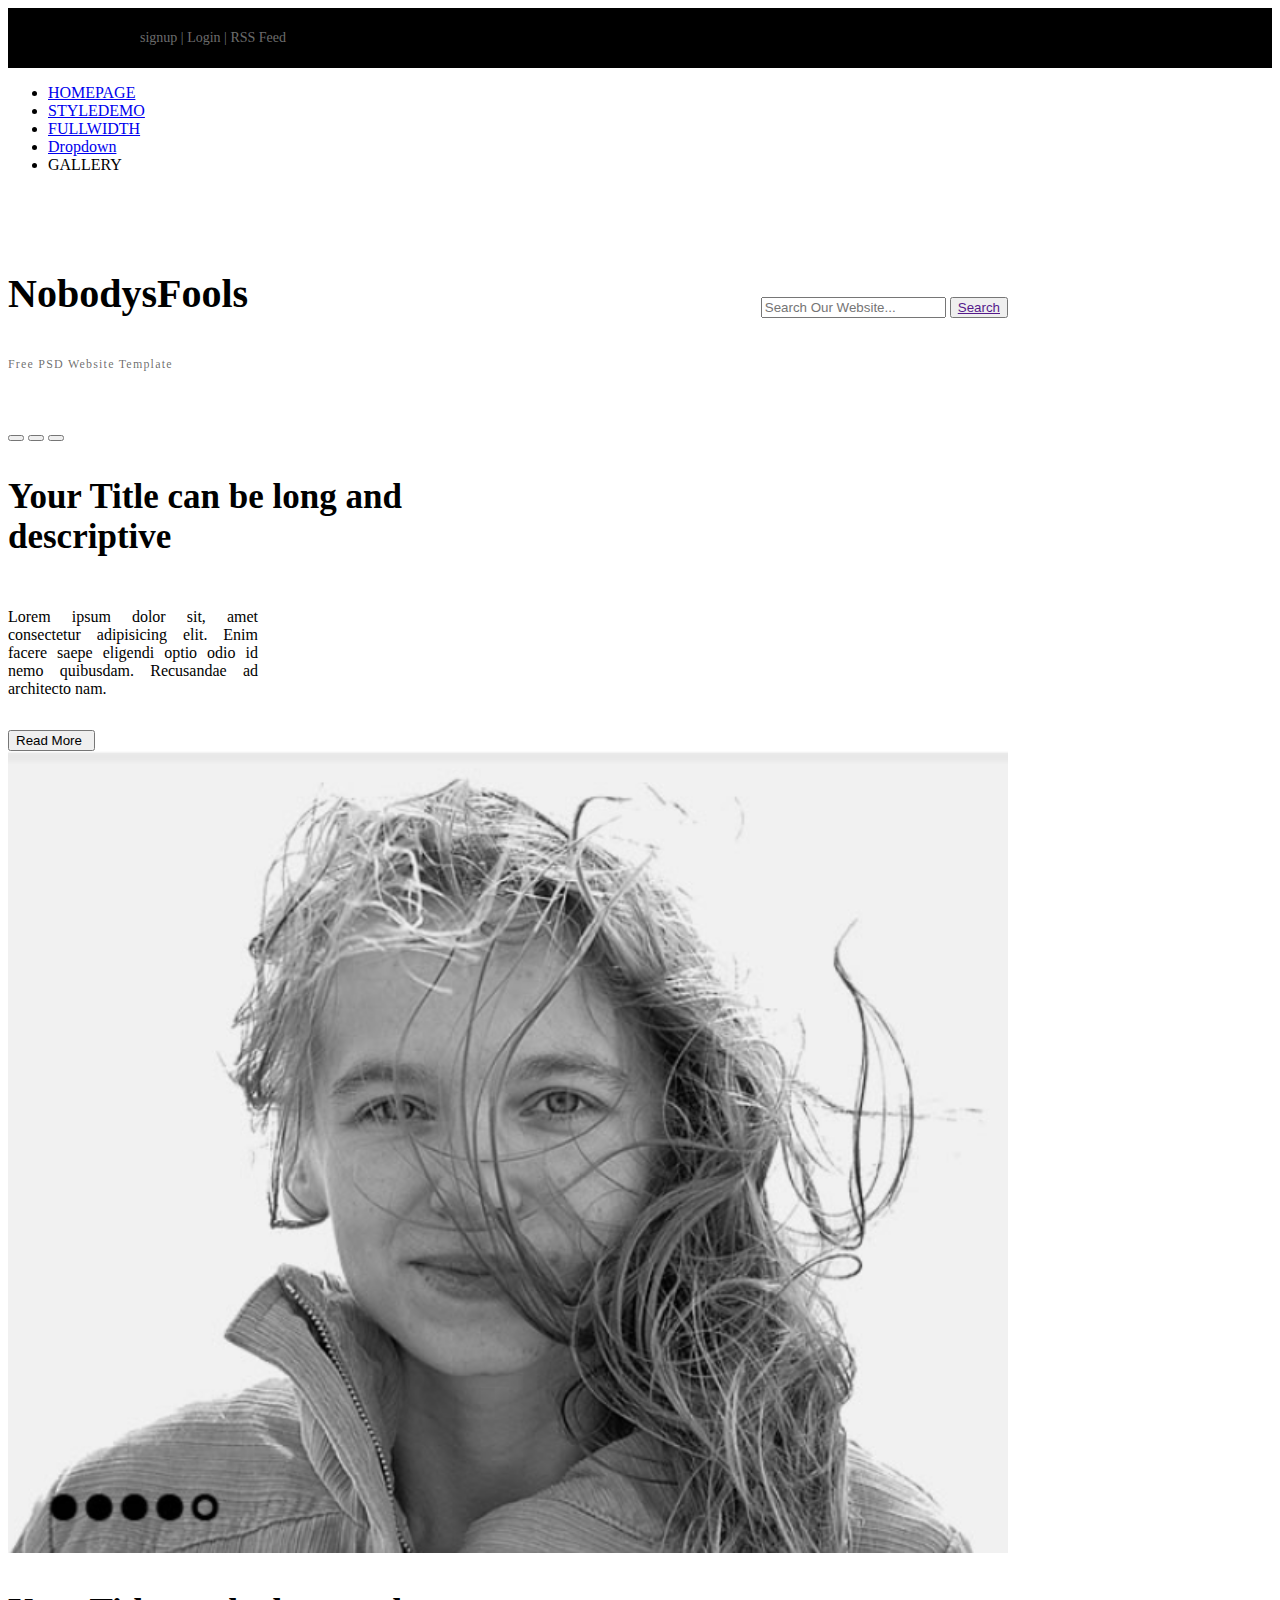
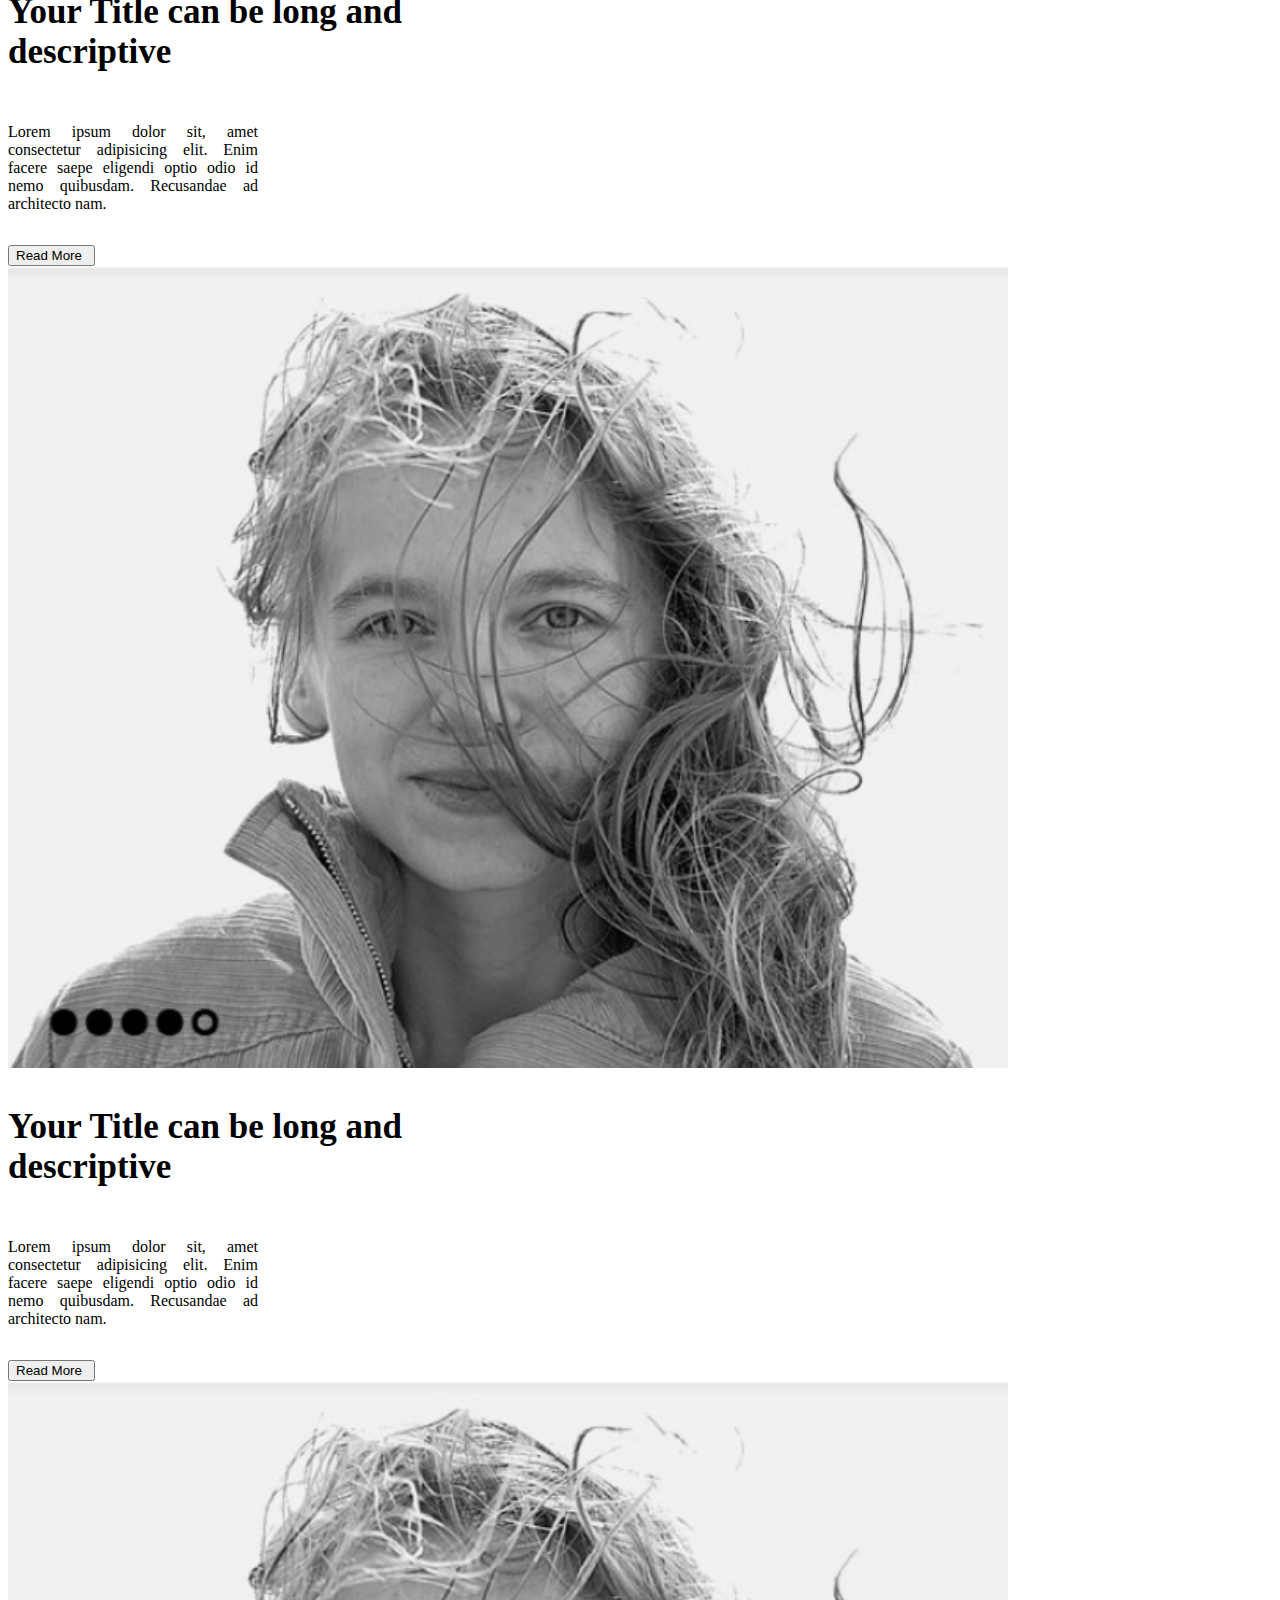
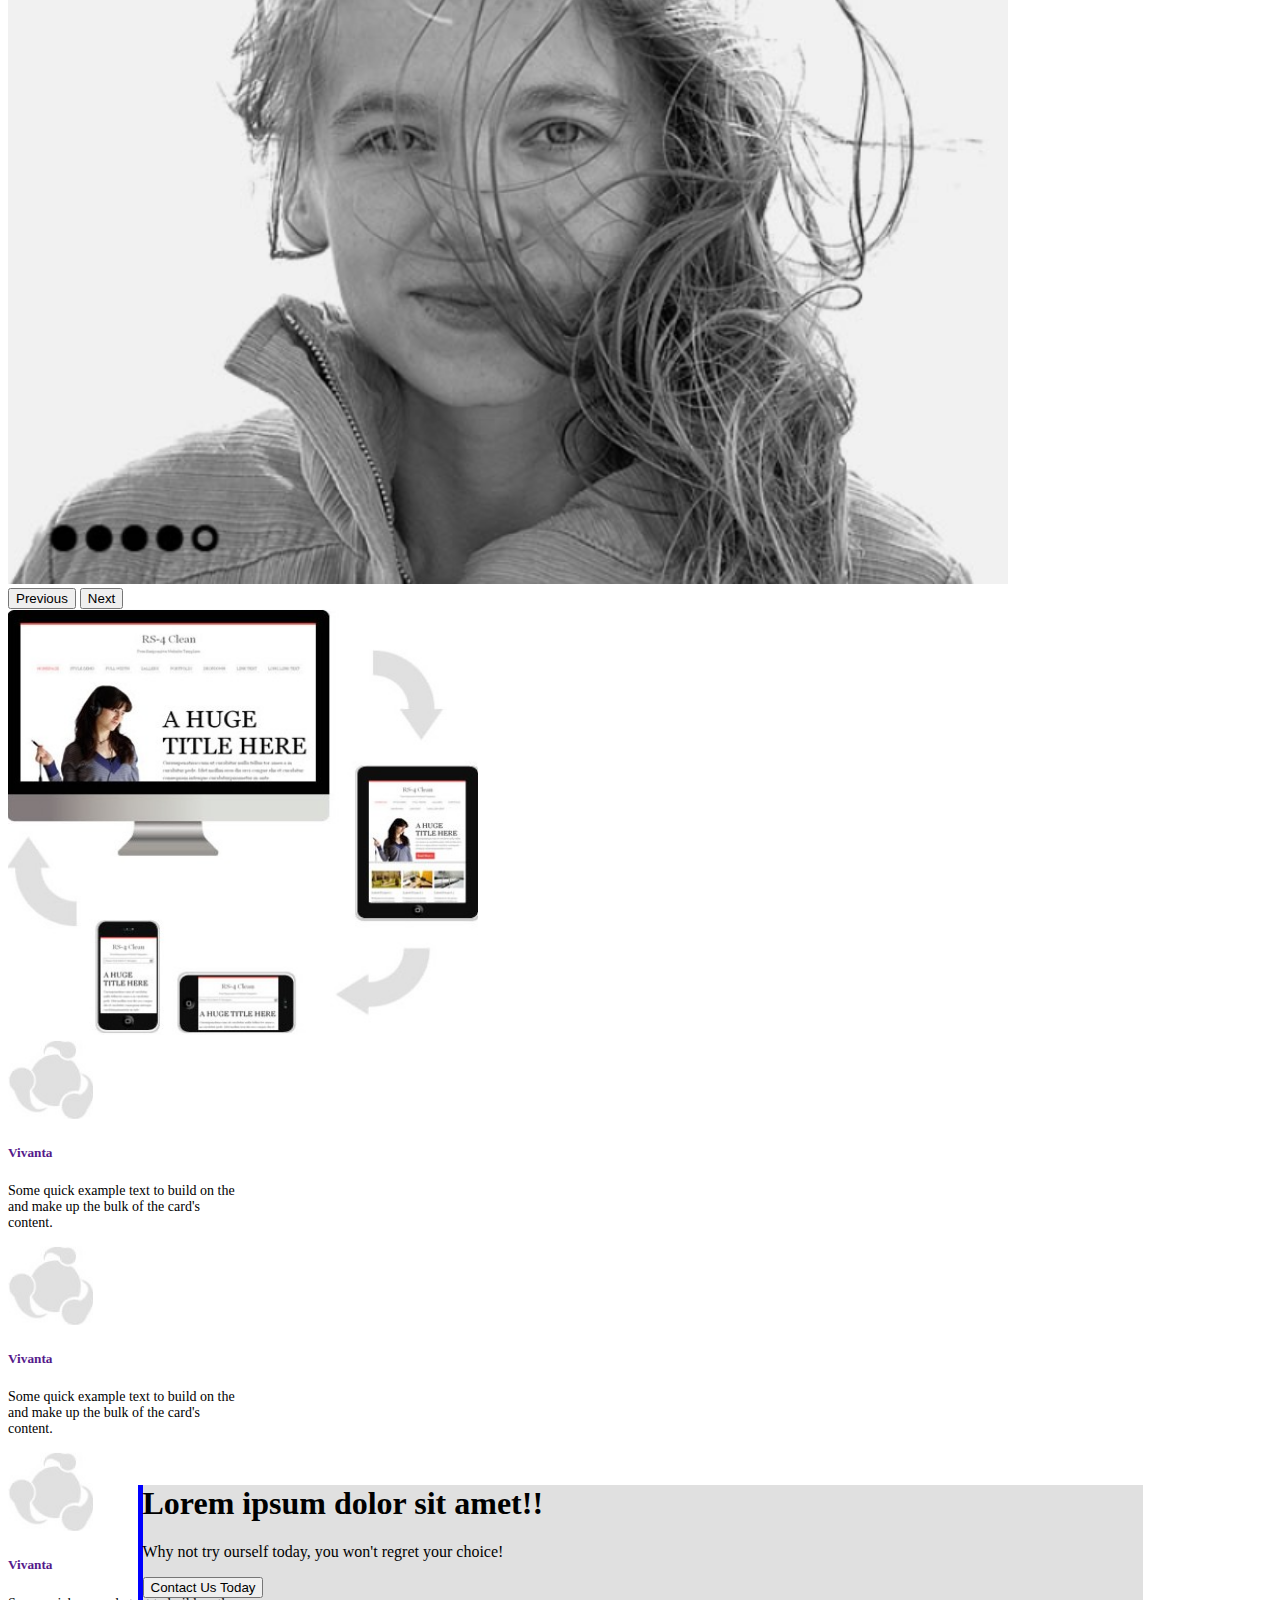
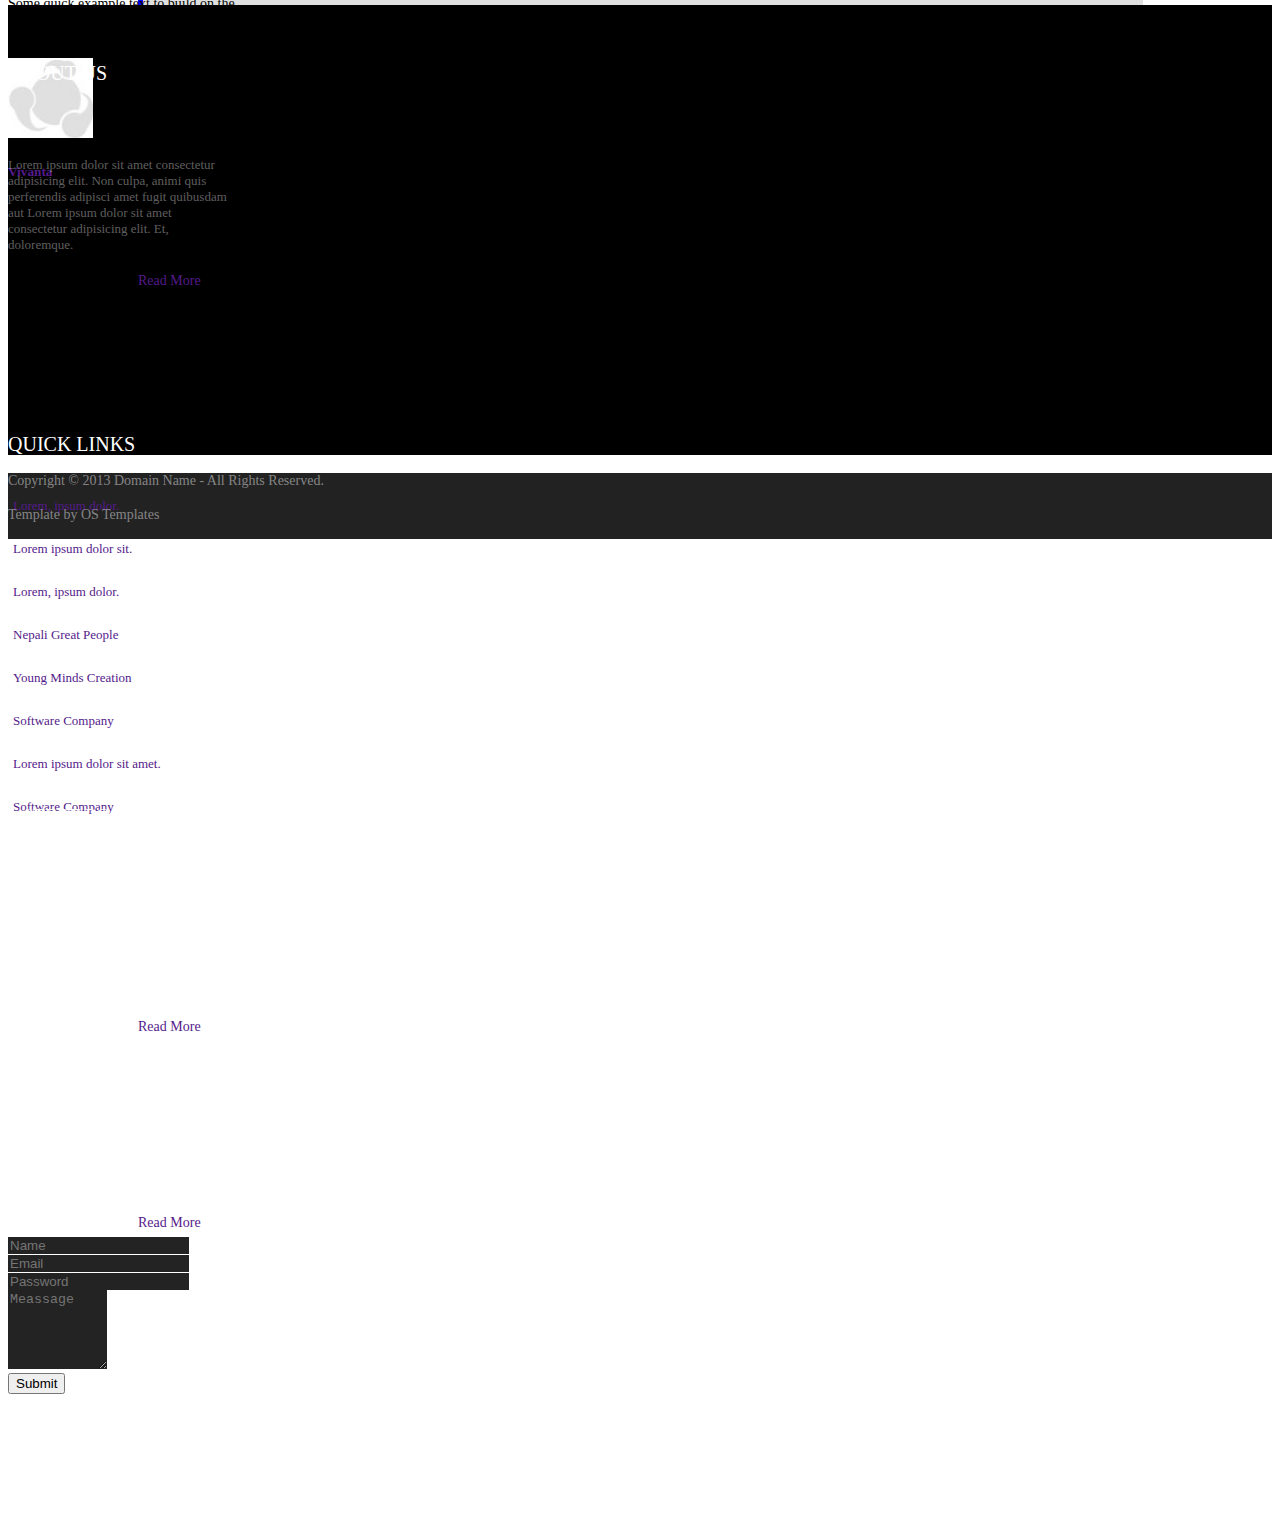
==== indexv2.html @ 70369dd8 "V2" ====
<!DOCTYPE html>
<html>
  <head>
    <meta charset="utf-8">
    <meta http-equiv="X-UA-Compatible" content="IE=edge">
    <title>my blog</title>
    <meta name="viewport" content="width=device-width, initial-scale=1">
    <!-- Font awesome icon -->
    <link rel="stylesheet" href="https://cdnjs.cloudflare.com/ajax/libs/font-awesome/5.15.1/css/all.min.css" integrity="sha512-+4zCK9k+qNFUR5X+cKL9EIR+ZOhtIloNl9GIKS57V1MyNsYpYcUrUeQc9vNfzsWfV28IaLL3i96P9sdNyeRssA==" crossorigin="anonymous" />

    <link href="https://cdn.jsdelivr.net/npm/bootstrap@5.1.3/dist/css/bootstrap.min.css" rel="stylesheet" integrity="sha384-1BmE4kWBq78iYhFldvKuhfTAU6auU8tT94WrHftjDbrCEXSU1oBoqyl2QvZ6jIW3" crossorigin="anonymous">
    <!-- bootstrap cdn -->
    <link rel="stylesheet" href="style.css">
  </head>
  <body>
      <header>

        <div class="flex-container m-n1" style="display: flex;
        justify-content: space-between">
        <div class="mx-auto" style="width: 1000px;" >
          <div class="left">
          <a>signup</a>
            <span class="line">|</span>
          <a>Login</a>
            <span class="line">|</span>
          <a>RSS Feed</a>
          </div>
          <div class="topnav-right">
            <a href = "#"><i class = "fab fa-facebook-f"></i></a>
            <a href = "#"><i class = "fab fa-twitter"></i></a>
            <a href = "#"><i class = "fab fa-pinterest"></i></a>
            <a href = "#"><i class = "fab fa-google"></i></a>
        </div>
        </div>
        </div>
        <div class="mx-auto" style="width:1000px; background: #0000;">
          <div class="col-md-12">
            <nav class="navbar navbar-expand-lg navbar-light bg-light">
              <div class="container-fluid">
                <div class="collapse navbar-collapse" id="navbarSupportedContent">
                  <ul class="navbar-nav me-auto mb-2 mb-lg-0">
                    <li  class="nav-item"><a class="navbar-brand" href="#">HOMEPAGE</a></li>
                    <li class="nav-item"><a class="nav-link active" aria-current="page" href="#">STYLEDEMO</a></li>
                    <li class="nav-item"><a class="nav-link" href="#">FULLWIDTH</a></li>
                    <li class="nav-item dropdown"><a class="nav-link dropdown-toggle" href="#" id="navbarDropdown" role="button" data-bs-toggle="dropdown" aria-expanded="false">Dropdown</a>
                    <li class="nav-item"><a class="nav-link disabled">GALLERY</a></li>
                  </ul>
                  <div class="underline">
                  </div>
                </div>
              </div>
            </nav>
            <div class="logo">
              <div>
                <h3 class="logo-title"><b>NobodysFools</b></h3>
                <p class="sub-title">Free PSD Website Template</p>
              </div>
              <div class="search">
                <input type="text" placeholder="Search Our Website...">
                <button class="btn btn-primary btn-sm"> <a href="">Search</a> </button>
              </div>
            </div>
            <div id="carouselExampleCaptions" class="carousel slide" data-bs-ride="carousel">
              <div class="carousel-indicators">
                <button type="button" data-bs-target="#carouselExampleCaptions" data-bs-slide-to="0" class="active" aria-current="true" aria-label="Slide 1"></button>
                <button type="button" data-bs-target="#carouselExampleCaptions" data-bs-slide-to="1" aria-label="Slide 2"></button>
                <button type="button" data-bs-target="#carouselExampleCaptions" data-bs-slide-to="2" aria-label="Slide 3"></button>
              </div>
              <div class="carousel-inner">
                <div class="carousel-item active">
                  <div class="d-flex align-items-center justify-content-between">
                    <div class="body-title">
                      <h3>Your Title can be long and descriptive</h3>
                      <p>Lorem ipsum dolor sit, amet consectetur adipisicing elit. Enim facere saepe eligendi optio odio id nemo
                        quibusdam. Recusandae ad architecto nam.</p>
                      <button class="btn btn-primary btn-sm">Read More<i class="fas fa-angle-double-right"></i></button>
                    </div>
                    <div>
                      <img src="images/bodyimg.png" class="d-block w-100" alt="...">
                    </div>
                  </div>
              </div>
              <div class="carousel-item ">
                <div class="d-flex align-items-center justify-content-between">
                  <div class="body-title">
                    <h3>Your Title can be long and descriptive</h3>
                    <p>Lorem ipsum dolor sit, amet consectetur adipisicing elit. Enim facere saepe eligendi optio odio id nemo
                      quibusdam. Recusandae ad architecto nam.</p>
                    <button class="btn btn-primary btn-sm">Read More<i class="fas fa-angle-double-right"></i></button>
                  </div>
                  <div>
                    <img src="images/bodyimg.png" class="d-block w-100" alt="...">
                  </div>
                </div>
            </div>
            <div class="carousel-item ">
              <div class="d-flex align-items-center justify-content-between">
                <div class="body-title">
                  <h3>Your Title can be long and descriptive</h3>
                  <p>Lorem ipsum dolor sit, amet consectetur adipisicing elit. Enim facere saepe eligendi optio odio id nemo
                    quibusdam. Recusandae ad architecto nam.</p>
                  <button class="btn btn-primary btn-sm">Read More<i class="fas fa-angle-double-right"></i></button>
                </div>
                <div>
                  <img src="images/bodyimg.png" class="d-block w-100" alt="...">
                </div>
              </div>
          </div>
              <button class="carousel-control-prev" type="button" data-bs-target="#carouselExampleCaptions" data-bs-slide="prev">
                <span class="carousel-control-prev-icon" aria-hidden="true"></span>
                <span class="visually-hidden">Previous</span>
              </button>
              <button class="carousel-control-next" type="button" data-bs-target="#carouselExampleCaptions" data-bs-slide="next">
                <span class="carousel-control-next-icon" aria-hidden="true"></span>
                <span class="visually-hidden">Next</span>
              </button>
            </div>
         </div>
          </div>
      </header>

     <section>
         <div class="mx-auto" style="width:1000px; background: #0000;">
          <div class="flex-body  py-5 d-flex ">
            <div class="body-image ">
             <img src="images/blog-6.png" alt="Snow" style="width: 470px; height: 426px;">
            </div>

            <div class="row pr-3">
              <div class="col-md-6">
                <div class="col-6 ">
                  <div class="card" style="width: 15rem;">
                    <img class="card-img-top rounded d-block mx-auto" src="images/ss1.png"
                         alt="Card image cap">
                    <div class="card-body">
                      <h5 class="card-title text-center"><a href="">Vivanta</a></h5>
                      <p class="card-text text-center text-sm">Some quick example text to build on the and make up the bulk of the
                        card's content.</p>
                    </div>
                  </div>
                  <div class="card" style="width: 15rem;">
                    <img class="card-img-top rounded d-block mx-auto" src="images/ss1.png"
                         alt="Card image cap">
                    <div class="card-body">
                      <h5 class="card-title text-center"><a href="">Vivanta</a></h5>
                      <p class="card-text text-center">Some quick example text to build on the and make up the bulk of the card's content.</p>
                    </div>
                  </div>

                </div>

              </div>
              <div class="col-md-6">
                <div class="col-6 ">
                  <div class="card" style="width: 15rem;">
                    <img class="card-img-top rounded d-block mx-auto" src="images/ss1.png"
                         alt="Card image cap">
                    <div class="card-body">
                      <h5 class="card-title text-center"><a href="">Vivanta</a></h5>
                      <p class="card-text text-center">Some quick example text to build on the and make up the bulk of the
                        card's content.</p>
                    </div>
                  </div>
                  <div class="card" style="width: 15rem;">
                    <img class="card-img-top rounded d-block mx-auto" src="images/ss1.png"
                         alt="Card image cap">
                    <div class="card-body">
                      <h5 class="card-title text-center"><a href="">Vivanta</a></h5>
                      <p class="card-text text-center">Some quick example text to build on the and make up the bulk of the card's content.</p>
                    </div>
                  </div>

                </div>

              </div>
            </div>
          </div>
         </div>
         </section>
         <div class="contact my-3 p-4 d-flex justify-content-between align-items-center" >
              <div class="contact-info col-md-8 p-3">
              <h1>Lorem ipsum dolor sit amet!!</h1>
                <p class="">Why not try ourself today, you won't regret your choice!</p>
            </div>
              <div class="float-right col-md-4 pt-3">
                <button class="btn btn-primary ">Contact Us Today</button>
              </div>
            </div>

            </div>
        </div>
      </section>
      <!-- Footer -->

  <footer>
    <div class="footer-body mx-auto">
      <div class="footer-content w-75 mx-auto">
        <div class="footer-info footer d-flex justify-content-between align-items-center">
          <div class="footer-details">
            <h4>About Us</h4>
            <img src="images/blog-9.PNG" class="img-fluid" alt="">
            <p class="about-para">Lorem ipsum dolor sit amet consectetur adipisicing elit. Non culpa, animi quis
              perferendis adipisci amet fugit quibusdam aut Lorem ipsum dolor sit amet consectetur adipisicing elit.
              Et, doloremque.</p>
            <a href="" class="read-more">Read More <i class="fas fa-angle-double-right"></i></a>
          </div>
          <div class="footer-details">
            <h4 class="">Quick Links</h4>
            <p><a href=""><i class="fas fa-angle-double-right"></i>Lorem, ipsum dolor.</a></p>
            <hr>
            <p><a href=""><i class="fas fa-angle-double-right"></i>Lorem ipsum dolor sit.</a></p>
            <hr>
            <p><a href=""><i class="fas fa-angle-double-right"></i>Lorem, ipsum dolor.</a></p>
            <hr>
            <p><a href=""><i class="fas fa-angle-double-right"></i>Nepali Great People</a></p>
            <hr>
            <p><a href=""><i class="fas fa-angle-double-right"></i>Young Minds Creation</a></p>
            <hr>
            <p><a href=""><i class="fas fa-angle-double-right"></i>Software Company</a></p>
            <hr>
            <p><a href=""><i class="fas fa-angle-double-right"></i>Lorem ipsum dolor sit amet.</a></p>
            <hr>
            <p><a href=""><i class="fas fa-angle-double-right"></i>Software Company</a></p>

          </div>
          <div class="footer-details">
            <h4 class="">Latest Posts</h4>
            <h5 class="post m-0">Post Title</h5>
            <p class="post-para p-0 m-0">Admin, domainname.com <br> Friday, 6th April 2000</p>
            <p class="">Lorem ipsum dolor sit amet consectetur adipisicing elit.</p>
            <a href="" class="read-more"> Read More <i class="fas fa-angle-double-right"></i></a>

            <h5 class="post p-0 m-0">Post Title</h5>
            <p class="post-para p-0 m-0">Admin, domainname.com <br> Friday, 6th April 2000</p>
            <p class="">Lorem ipsum dolor sit amet consectetur adipisicing elit.</p>
            <a href="" class="read-more"> Read More <i class="fas fa-angle-double-right"></i></a>
          </div>
          <div class="footer-details">
            <h4 class="">Contact Us</h4>
            <form action="" class="form">
              <div class="form-group">
                <input type="text" class="form-control form-control-sm mb-3" placeholder="Name">
              </div>
              <div class="form-group">
                <input type="email" class="form-control form-control-sm mb-3" placeholder="Email">
              </div>
              <div class="form-group">
                <input type="password" class="form-control form-control-sm mb-3" placeholder="Password">
              </div>
              <div class="form-group">
                  <textarea type="text" class="form-control form-control-sm mb-1" placeholder="Meassage" cols="10"
                            rows="5"></textarea>
              </div>
              <input type="submit" value="Submit" class="btn btn-primary btn-sm text-uppercase">
            </form>
          </div>
        </div>
      </div>
    </div>
  </footer>
  <div class="footer-end">
    <div class="footer-copyright d-flex justify-content-between align-items-center w-75 mx-auto  text-center">
      <p>Copyright &copy; 2013 Domain Name - All Rights Reserved.</p>
      <p>Template by OS Templates</p>
    </div>
  </div>

  <script src="https://cdn.jsdelivr.net/npm/bootstrap@5.1.3/dist/js/bootstrap.bundle.min.js" integrity="sha384-ka7Sk0Gln4gmtz2MlQnikT1wXgYsOg+OMhuP+IlRH9sENBO0LRn5q+8nbTov4+1p" crossorigin="anonymous"></script>

  </body>
</html>
---- style.css ----
.flex-container {
  display: flex;
  background-color: black;
}
.flex-container > div {
    height: 60px;
    width: 1000px;
    display: flex;
    align-items: center;
    justify-content: space-between;
    color: rgba(255, 255, 255, 0.432);
    font-size: 14px;
    margin: auto;

}

.topnav {
    background-color: #333;
    overflow: hidden;
}
.topnav a {
  float: left;
  color: #f2f2f2;
  text-align: center;
  padding: 14px 11px;
  text-decoration: none;
  font-size: 17px;
}
.topnav-right {
  float: right;
}


.social-links a{
    border: 2px solid #fff;
    color: #fff;
    width: 40px;
    height: 40px;
    display: flex;
    justify-content: center;
    align-items: center;
    border-radius: 50%;
    text-decoration: none;
    margin: 0 0.3rem;
    transition: all 0.5s ease;
}
.column {
  float: left;
  width: 50%;
}

/* Clear floats after the columns */
.row:after {
  content: "";
  display: table;
  clear: both;
}


.logo
{
    width: 1000px;
    display: flex;
    align-items: center;
    justify-content: space-between;
    margin: auto;
    padding: 40px 0;
}
.logo .logo-title{
    font-size: 40px;
}
.logo .sub-title{
    font-size: 12px;
    letter-spacing: 1.2px;
    color: rgba(0, 0, 0, 0.596);
}
.main-body{
    background-color: rgba(184, 179, 179, 0.267);
    height: 440px;
    
}
.main{
    display: flex;
    justify-content: space-between;
    align-items: center;
    width: 1000px;
    margin:auto;
}

.body-title{
    width: 400px;
}
.body-title h3{
    font-size: 35px;
    font-weight: bold;
}
.body-title p{
    text-align: justify;
    font-size: 16px;
    padding: 16px 0;
    width: 250px;
}
.body-title button i{
    font-size: 13px;
    font-weight: 200;
    margin-left: 5px;
}
.carousel-item image{
    width: 550px;
    height: 450px;
    padding: 20px;
}
 
.carousel-item img{
    width: 100%;
    height: 100%;
    object-fit: cover;
}

.row{
    height: 425px;
    width: 470px;
}
.card{
    border: 0;
}
.card-img-top{
width: 85px;
    height: 80px;
}
.card .card-title a{
    text-decoration: none;
}
.card .card-text{
    font-size: 14px;
}

.contact{
    width: 1000px;
    height: 120px;
    margin: auto;
    background-color: #e0e0e0;
    border-left: 5px solid blue;
}
.contact-info{
    position: relative;
}
.contact-info::before{
    content: '';
    width: 5px;
    height: 120px;
    position: absolute;
    left: -23px;
    top: -19px;
}

footer{
    background-color: black;
    height: 390px;
    padding: 30px 0;
}
.footer h4{
    font-size: 20px;
    text-transform: uppercase;
    color: white;
    font-weight: 200;
    padding-bottom: 10px;
}
.footer p{
    font-size: 13px;
    color: rgba(255, 255, 255, 0.377);
    /* padding: 10px 0; */
}
.footer .about-para{
    padding: 10px 0;
}
.footer p a{
    text-decoration: none;

}
.footer i{
    color: white;
    font-size: 10px;
    margin-right: 5px;
    font-weight: 200;
}
.footer img{
    padding: 5px;
}
.footer .footer-details{
    width: 225px;
    height: 345px;
}
.footer .footer-details p{
    padding: 5px 0;
}
.footer .post{
    font-size: 17px;
    color:rgba(255, 255, 255, 0.459);
    font-weight: 500;
}
.footer .post-para{
    font-size: 11px;
}
.footer .read-more{
    text-decoration: none;
    font-size: 14px;
    margin-left: 130px;
}
hr{
    margin: -10px 0 0px 0;
    border: none;
    border-bottom: 1px solid rgba(255, 255, 255, 0.056);
}
/* input:focus{
    outline: none;
} */
.form-group .form-control
{
    border: none;
    background-color: #232323;
}



.footer-end{
    background-color: #222222;
    height: 66px;
}
.footer-end p{
    color:rgba(255, 255, 255, 0.459);
    font-size: 14px;
    margin-top: 18px;
}
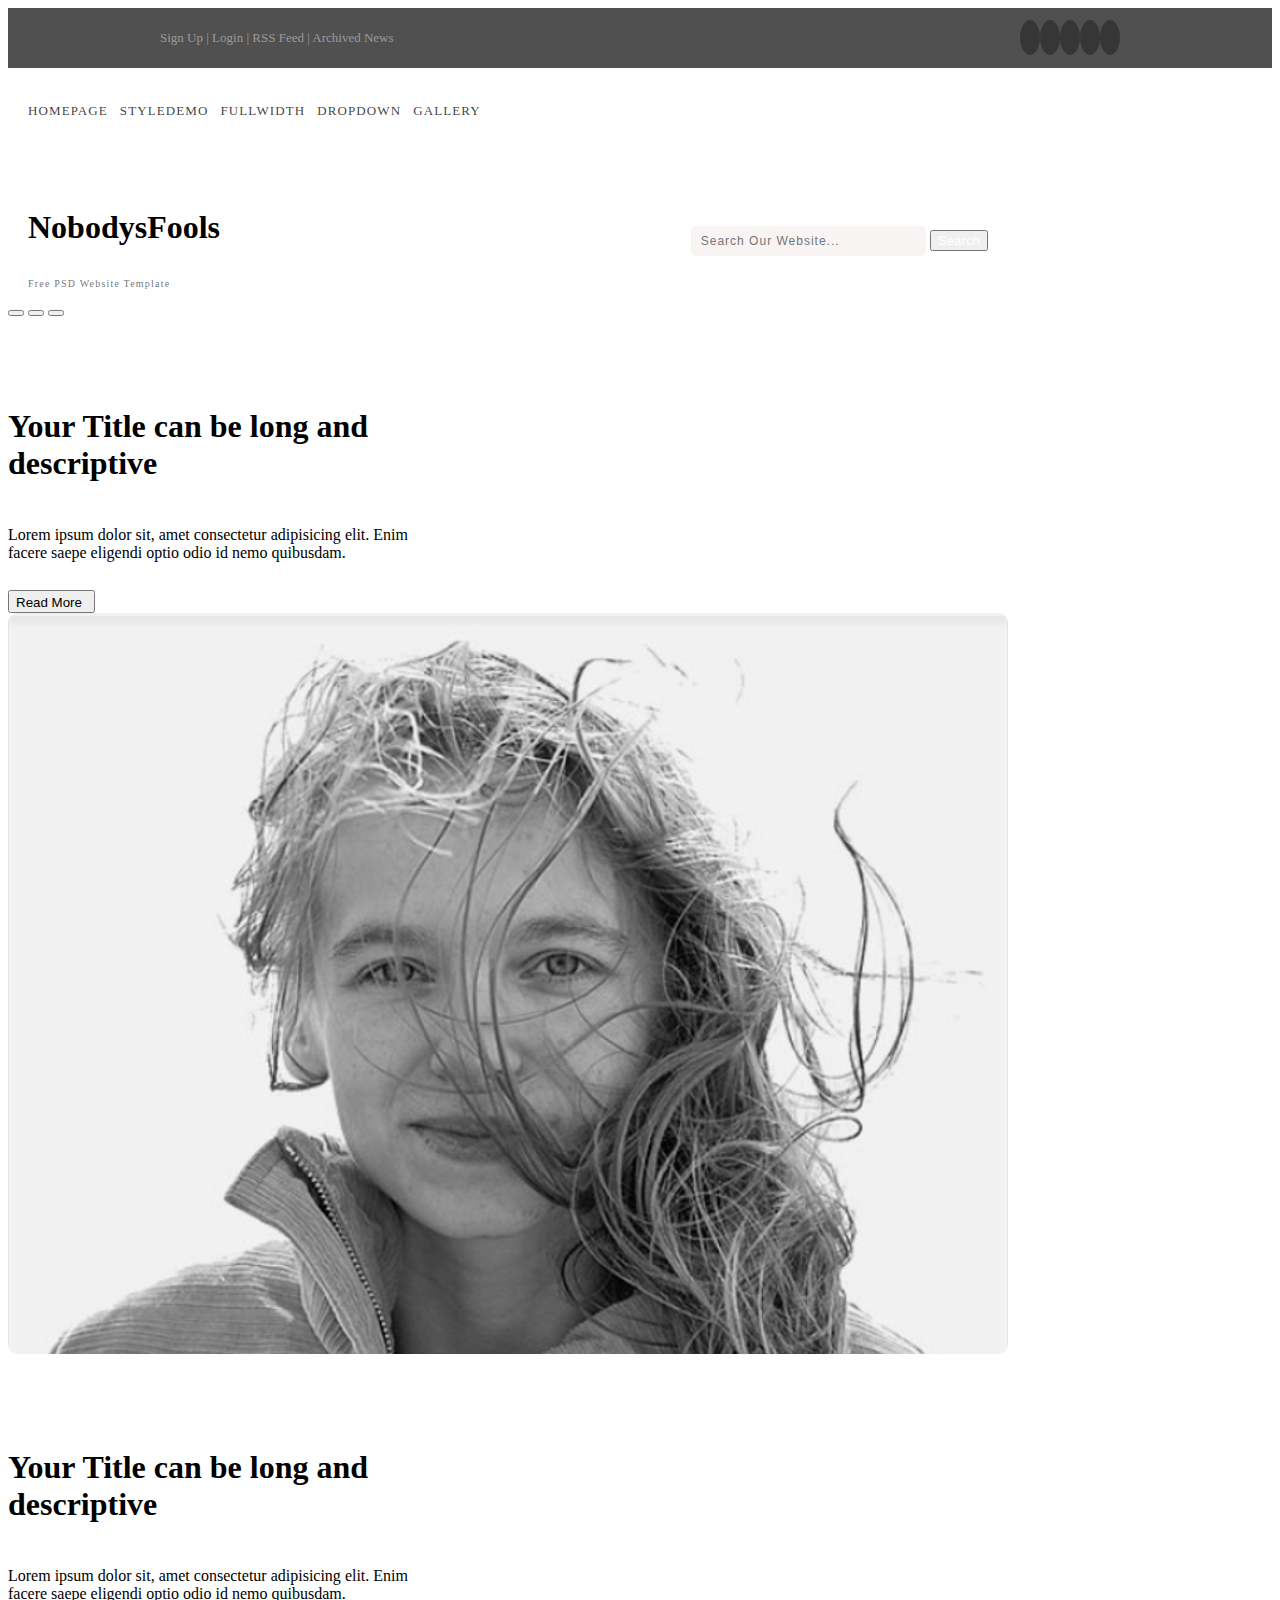
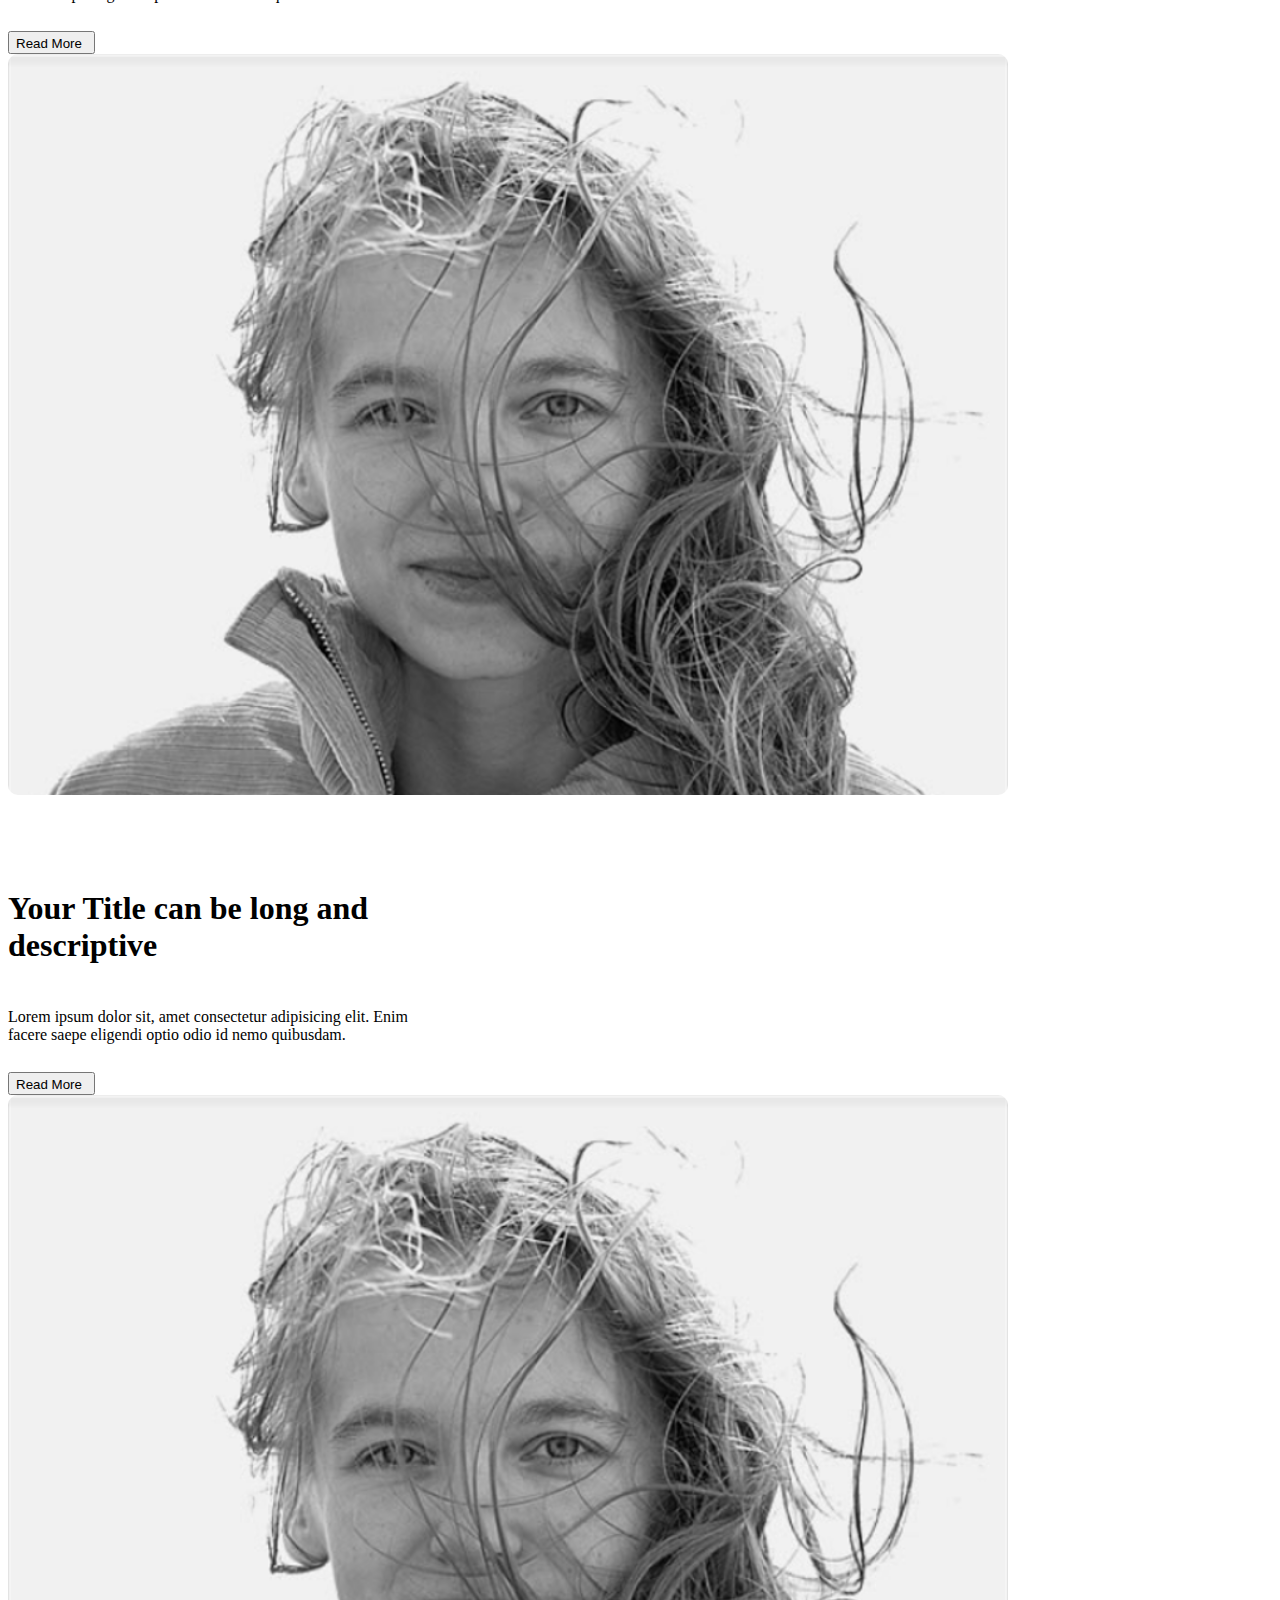
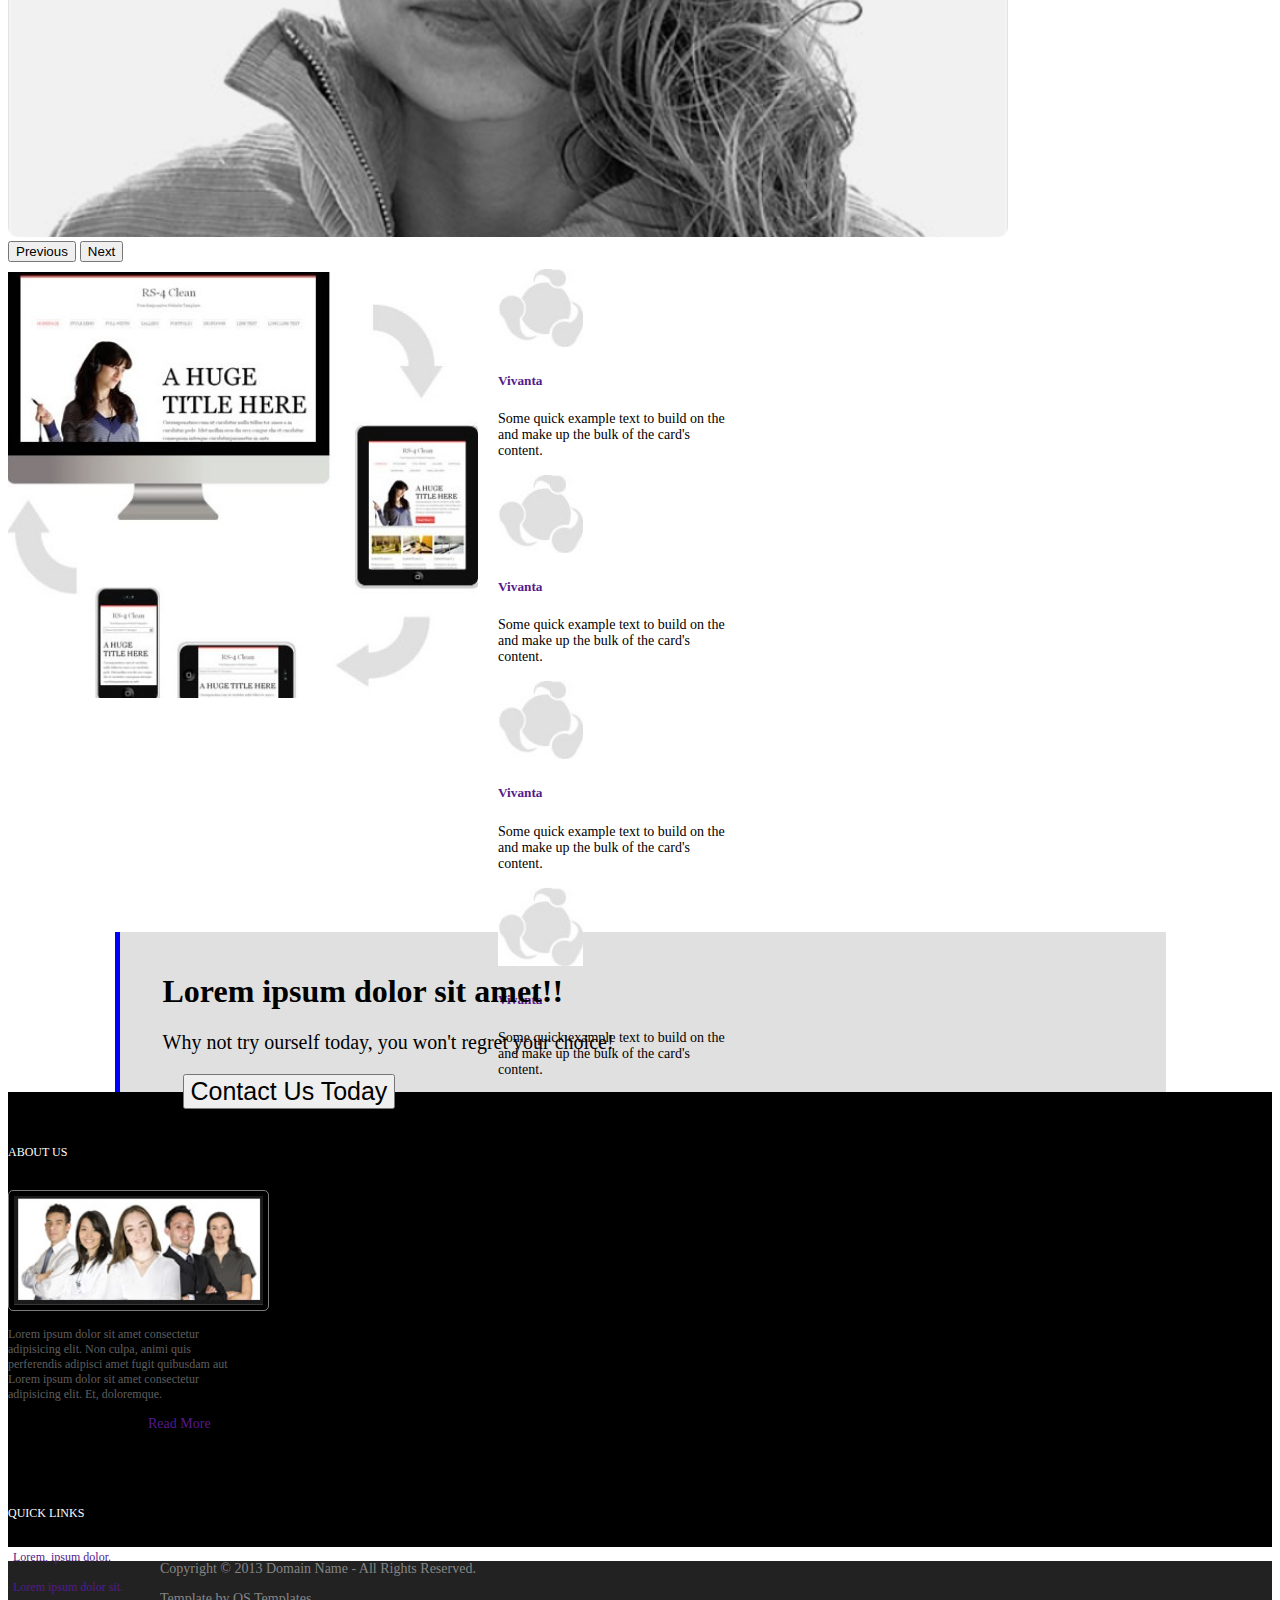
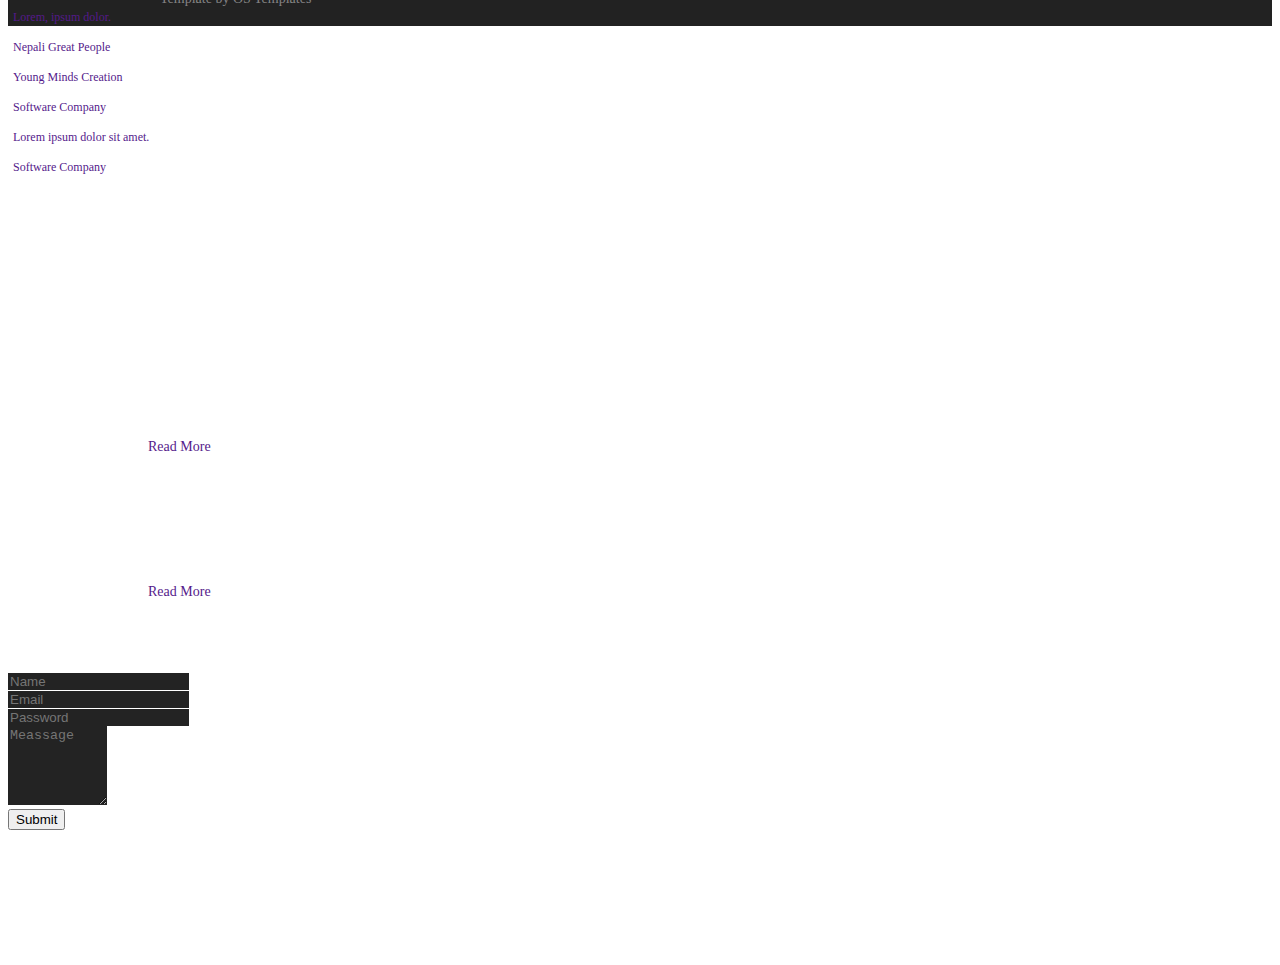
==== commit 69efb71b: "first commit" ====
--- a/indexv2.html
+++ b/indexv2.html
@@ -6,40 +6,47 @@
     <title>my blog</title>
     <meta name="viewport" content="width=device-width, initial-scale=1">
     <!-- Font awesome icon -->
-    <link rel="stylesheet" href="https://cdnjs.cloudflare.com/ajax/libs/font-awesome/5.15.1/css/all.min.css" integrity="sha512-+4zCK9k+qNFUR5X+cKL9EIR+ZOhtIloNl9GIKS57V1MyNsYpYcUrUeQc9vNfzsWfV28IaLL3i96P9sdNyeRssA==" crossorigin="anonymous" />
-
-    <link href="https://cdn.jsdelivr.net/npm/bootstrap@5.1.3/dist/css/bootstrap.min.css" rel="stylesheet" integrity="sha384-1BmE4kWBq78iYhFldvKuhfTAU6auU8tT94WrHftjDbrCEXSU1oBoqyl2QvZ6jIW3" crossorigin="anonymous">
-    <!-- bootstrap cdn -->
+    <link rel="stylesheet" href="https://pro.fontawesome.com/releases/v5.10.0/css/all.css"
+    integrity="sha384-AYmEC3Yw5cVb3ZcuHtOA93w35dYTsvhLPVnYs9eStHfGJvOvKxVfELGroGkvsg+p" crossorigin="anonymous" />
+<!-- bootstrap cdn -->
+    <link href="https://cdn.jsdelivr.net/npm/bootstrap@5.1.3/dist/css/bootstrap.min.css" 
+    rel="stylesheet" integrity="sha384-1BmE4kWBq78iYhFldvKuhfTAU6auU8tT94WrHftjDbrCEXSU1oBoqyl2QvZ6jIW3" crossorigin="anonymous">
+    
     <link rel="stylesheet" href="style.css">
   </head>
   <body>
       <header>
 
-        <div class="flex-container m-n1" style="display: flex;
-        justify-content: space-between">
-        <div class="mx-auto" style="width: 1000px;" >
-          <div class="left">
-          <a>signup</a>
-            <span class="line">|</span>
-          <a>Login</a>
-            <span class="line">|</span>
-          <a>RSS Feed</a>
-          </div>
-          <div class="topnav-right">
-            <a href = "#"><i class = "fab fa-facebook-f"></i></a>
-            <a href = "#"><i class = "fab fa-twitter"></i></a>
-            <a href = "#"><i class = "fab fa-pinterest"></i></a>
-            <a href = "#"><i class = "fab fa-google"></i></a>
-        </div>
-        </div>
+        <div class="container-fluid m-0 p-0">
+          <div class="info shadow-lg" id="top-nav">
+            <div class="profile-info">
+              <div class="profile">
+                <span>Sign Up</span>
+                <span class="line">|</span>
+                <span>Login</span>
+                <span class="line">|</span>
+                <span>RSS Feed</span>
+                <span class="line">|</span>
+                <span>Archived News</span>
+              </div>
+              <div class="social">
+                <i class="fab fa-linkedin-in"></i>
+                <i class="fab fa-twitter"></i>
+                <i class="fab fa-pinterest-p"></i>
+                <i class="fab fa-google-plus-g"></i>
+                <i class="fas fa-wifi"></i>
+              </div>
+            </div>
+          </div>
         </div>
         <div class="mx-auto" style="width:1000px; background: #0000;">
           <div class="col-md-12">
             <nav class="navbar navbar-expand-lg navbar-light bg-light">
               <div class="container-fluid">
-                <div class="collapse navbar-collapse" id="navbarSupportedContent">
+                <div class="menu-items collapse navbar-collapse" id="navbarSupportedContent">
                   <ul class="navbar-nav me-auto mb-2 mb-lg-0">
-                    <li  class="nav-item"><a class="navbar-brand" href="#">HOMEPAGE</a></li>
+                    <!-- <li  class="nav-item"><a class="navbar-brand" href="#">HOMEPAGE</a></li> -->
+                    <li class="nav-item"><a class="nav-link active" aria-current="page" href="#">HOMEPAGE</a></li>
                     <li class="nav-item"><a class="nav-link active" aria-current="page" href="#">STYLEDEMO</a></li>
                     <li class="nav-item"><a class="nav-link" href="#">FULLWIDTH</a></li>
                     <li class="nav-item dropdown"><a class="nav-link dropdown-toggle" href="#" id="navbarDropdown" role="button" data-bs-toggle="dropdown" aria-expanded="false">Dropdown</a>
@@ -60,6 +67,7 @@
                 <button class="btn btn-primary btn-sm"> <a href="">Search</a> </button>
               </div>
             </div>
+  
             <div id="carouselExampleCaptions" class="carousel slide" data-bs-ride="carousel">
               <div class="carousel-indicators">
                 <button type="button" data-bs-target="#carouselExampleCaptions" data-bs-slide-to="0" class="active" aria-current="true" aria-label="Slide 1"></button>
@@ -72,24 +80,26 @@
                     <div class="body-title">
                       <h3>Your Title can be long and descriptive</h3>
                       <p>Lorem ipsum dolor sit, amet consectetur adipisicing elit. Enim facere saepe eligendi optio odio id nemo
-                        quibusdam. Recusandae ad architecto nam.</p>
+                        quibusdam. </p>
                       <button class="btn btn-primary btn-sm">Read More<i class="fas fa-angle-double-right"></i></button>
                     </div>
                     <div>
-                      <img src="images/bodyimg.png" class="d-block w-100" alt="...">
-                    </div>
-                  </div>
-              </div>
+                      <img src="images/girl.png" class="d-block w-100" alt="...">
+                    </div>
+                  </div>
+              </div>
+
+
               <div class="carousel-item ">
                 <div class="d-flex align-items-center justify-content-between">
                   <div class="body-title">
                     <h3>Your Title can be long and descriptive</h3>
                     <p>Lorem ipsum dolor sit, amet consectetur adipisicing elit. Enim facere saepe eligendi optio odio id nemo
-                      quibusdam. Recusandae ad architecto nam.</p>
+                      quibusdam. </p>
                     <button class="btn btn-primary btn-sm">Read More<i class="fas fa-angle-double-right"></i></button>
                   </div>
                   <div>
-                    <img src="images/bodyimg.png" class="d-block w-100" alt="...">
+                    <img src="images/girl.png" class="d-block w-100" alt="...">
                   </div>
                 </div>
             </div>
@@ -98,11 +108,11 @@
                 <div class="body-title">
                   <h3>Your Title can be long and descriptive</h3>
                   <p>Lorem ipsum dolor sit, amet consectetur adipisicing elit. Enim facere saepe eligendi optio odio id nemo
-                    quibusdam. Recusandae ad architecto nam.</p>
+                    quibusdam. </p>
                   <button class="btn btn-primary btn-sm">Read More<i class="fas fa-angle-double-right"></i></button>
                 </div>
                 <div>
-                  <img src="images/bodyimg.png" class="d-block w-100" alt="...">
+                  <img src="images/girl.png" class="d-block w-100" alt="...">
                 </div>
               </div>
           </div>
@@ -120,7 +130,7 @@
       </header>
 
      <section>
-         <div class="mx-auto" style="width:1000px; background: #0000;">
+         <div class="sub-body mx-auto" style="width:1000px; background: #0000;">
           <div class="flex-body  py-5 d-flex ">
             <div class="body-image ">
              <img src="images/blog-6.png" alt="Snow" style="width: 470px; height: 426px;">
@@ -160,7 +170,7 @@
                       <p class="card-text text-center">Some quick example text to build on the and make up the bulk of the
                         card's content.</p>
                     </div>
-                  </div>
+                    </div>
                   <div class="card" style="width: 15rem;">
                     <img class="card-img-top rounded d-block mx-auto" src="images/ss1.png"
                          alt="Card image cap">
@@ -177,14 +187,13 @@
           </div>
          </div>
          </section>
-         <div class="contact my-3 p-4 d-flex justify-content-between align-items-center" >
-              <div class="contact-info col-md-8 p-3">
+         <div class="contact my-2  d-flex justify-content-between align-items-center" >
+              <div class="contact-info ">
               <h1>Lorem ipsum dolor sit amet!!</h1>
-                <p class="">Why not try ourself today, you won't regret your choice!</p>
-            </div>
-              <div class="float-right col-md-4 pt-3">
-                <button class="btn btn-primary ">Contact Us Today</button>
-              </div>
+                <p class="font-weight-normal">Why not try ourself today, you won't regret your choice!</p>
+            </div>
+                <button class="btn btn-primary btn-lg text-uppercase">Contact Us Today</button>
+              
             </div>
 
             </div>
@@ -198,7 +207,7 @@
         <div class="footer-info footer d-flex justify-content-between align-items-center">
           <div class="footer-details">
             <h4>About Us</h4>
-            <img src="images/blog-9.PNG" class="img-fluid" alt="">
+            <img src="images/blog-7.png" class="img-fluid" alt="">
             <p class="about-para">Lorem ipsum dolor sit amet consectetur adipisicing elit. Non culpa, animi quis
               perferendis adipisci amet fugit quibusdam aut Lorem ipsum dolor sit amet consectetur adipisicing elit.
               Et, doloremque.</p>
@@ -221,17 +230,16 @@
             <p><a href=""><i class="fas fa-angle-double-right"></i>Lorem ipsum dolor sit amet.</a></p>
             <hr>
             <p><a href=""><i class="fas fa-angle-double-right"></i>Software Company</a></p>
-
           </div>
           <div class="footer-details">
             <h4 class="">Latest Posts</h4>
             <h5 class="post m-0">Post Title</h5>
-            <p class="post-para p-0 m-0">Admin, domainname.com <br> Friday, 6th April 2000</p>
+            <p class="post-para " class="post-para pb-2 pt-0 m-0">Admin, domainname.com <br> Friday, 6th April 2000</p>
             <p class="">Lorem ipsum dolor sit amet consectetur adipisicing elit.</p>
             <a href="" class="read-more"> Read More <i class="fas fa-angle-double-right"></i></a>
 
             <h5 class="post p-0 m-0">Post Title</h5>
-            <p class="post-para p-0 m-0">Admin, domainname.com <br> Friday, 6th April 2000</p>
+            <p class="post-para" class="p-0 m-0">Admin, domainname.com <br> Friday, 6th April 2000</p>
             <p class="">Lorem ipsum dolor sit amet consectetur adipisicing elit.</p>
             <a href="" class="read-more"> Read More <i class="fas fa-angle-double-right"></i></a>
           </div>
--- a/style.css
+++ b/style.css
@@ -1,5 +1,6 @@
-
-.flex-container {
+@import url('https://fonts.googleapis.com/css2?family=Nunito:wght@300&family=Open+Sans+Condensed:wght@300&family=Roboto:wght@100&display=swap');
+
+/* .flex-container {
   display: flex;
   background-color: black;
 }
@@ -13,42 +14,91 @@
     font-size: 14px;
     margin: auto;
 
-}
-
-.topnav {
-    background-color: #333;
+} */
+.info
+{
+    /* height: 60px; */
+    background-color: rgba(0, 0, 0, 0.685);
     overflow: hidden;
 }
-.topnav a {
-  float: left;
-  color: #f2f2f2;
-  text-align: center;
-  padding: 14px 11px;
-  text-decoration: none;
-  font-size: 17px;
-}
-.topnav-right {
-  float: right;
-}
-
-
-.social-links a{
-    border: 2px solid #fff;
-    color: #fff;
-    width: 40px;
-    height: 40px;
-    display: flex;
-    justify-content: center;
-    align-items: center;
+
+.profile-info{
+    height: 60px;
+    width: 960px;
+    display: flex;
+    align-items: center;
+    justify-content: space-between;
+    color: rgba(255, 255, 255, 0.432);
+    font-size: 13px;
+    margin: auto;    
+    /* z-index: 999; */
+}
+.profile-info i{
+    background-color: rgba(0, 0, 0, 0.322);
+    width: 35px;
+    height: 35px;
     border-radius: 50%;
-    text-decoration: none;
-    margin: 0 0.3rem;
-    transition: all 0.5s ease;
-}
+    text-align: center;
+    padding: 10px;
+    color: white;
+}
+.profile-info i:hover{
+    background-color: brown;
+    transition: 0.3s;
+    cursor: pointer;
+}
+ */
 .column {
   float: left;
   width: 50%;
 }
+ 
+.menu-items{
+    text-align: center;
+    padding: 10px 0px;
+
+}
+.menu-items ul{
+    width: 960px;
+    display: flex;
+    align-items: center;
+    /* justify-content: space-around;s */
+    margin: auto;
+    padding: 25px 0px 15px 0;
+}
+.menu-items ul li{
+    list-style: none;
+    text-transform: uppercase;
+    font-size: 13px;
+    position: relative;
+    letter-spacing: 1.1px;
+}
+.menu-items ul li a{
+    text-decoration: none;
+    color: rgba(0, 0, 0, 0.767);
+    font-weight: 500;
+    padding: 0 12px 0 0;
+}
+.menu-items ul li a::after{
+    content: '';
+    position: absolute;
+    width: 30px;
+    height: 4px;
+    background-color: rgba(0, 0, 255, 0.445);
+    left: 0;
+    top: 36px;
+    width: 0%;
+    transition: all 0.3s linear;
+    z-index: 1;
+}
+.menu-items ul li a:hover{
+    color: rgba(0, 0, 0, 0.192);
+    transition: all 0.3s linear;
+}
+.menu-items ul li a:hover::after{
+    width: 100%;
+}
+
 
 /* Clear floats after the columns */
 .row:after {
@@ -57,65 +107,112 @@
   clear: both;
 }
 
-
 .logo
 {
-    width: 1000px;
-    display: flex;
-    align-items: center;
-    justify-content: space-between;
-    margin: auto;
-    padding: 40px 0;
+    width: 960px;
+    display: flex;
+    align-items: center;
+    justify-content: space-between;
+    margin: auto;
+    padding: 33px 0 0px 0;
 }
 .logo .logo-title{
-    font-size: 40px;
+     font-size: 32px;
 }
 .logo .sub-title{
-    font-size: 12px;
+    font-size: 10px;
     letter-spacing: 1.2px;
     color: rgba(0, 0, 0, 0.596);
-}
-.main-body{
+   
+}
+.search input[type=text]
+{
+    background-color: rgba(243, 236, 236, 0.581);
+    border: 0;
+    border-radius: 5px;
+    padding: 0px 10px;
+    width: 215px;
+    height: 30px;
+    margin-top: 5px;
+}
+.search input::placeholder{
+    font-size: 12px;
+    letter-spacing: 1px;
+}
+.search input:focus{
+    outline: none;
+    font-size: 12px;
+    color: black;
+}
+.search button a{
+    color: white;
+    text-decoration: none;
+}
+
+
+/* .main-body{
     background-color: rgba(184, 179, 179, 0.267);
-    height: 440px;
+    height: 460px;
     
 }
 .main{
     display: flex;
     justify-content: space-between;
     align-items: center;
-    width: 1000px;
+    width: 960px;
     margin:auto;
-}
+} */
 
 .body-title{
     width: 400px;
 }
 .body-title h3{
-    font-size: 35px;
+    font-size: 32px;
     font-weight: bold;
+    padding: 59px 0 0 0;
 }
 .body-title p{
     text-align: justify;
     font-size: 16px;
-    padding: 16px 0;
-    width: 250px;
+    padding: 12px 0;
 }
 .body-title button i{
-    font-size: 13px;
+    font-size: 15px;
     font-weight: 200;
     margin-left: 5px;
 }
-.carousel-item image{
+.carousel-item .image{
     width: 550px;
-    height: 450px;
-    padding: 20px;
+    height: 440px;
+    padding: 15px 0 0 0;
 }
  
 .carousel-item img{
     width: 100%;
     height: 100%;
     object-fit: cover;
+    border-radius: 10px;
+}
+.sub-body{
+    height: 670px;
+    width: auto;
+    background-color: #fff;
+    
+}
+.sub-body .flex-body{
+    width: 960px;
+    display: flex;
+    align-items: center;
+    justify-content: space-between;
+}
+.body-image{
+    width: 455px;
+    height: 425px;
+    padding: 10px 0 0 0;
+}
+.body-image img{
+    width: 100%;
+    object-fit: cover;
 }
 
 .row{
@@ -125,6 +222,10 @@
 .card{
     border: 0;
 }
+/* .card img{
+    width: 80px;
+    height: 85px;
+} */
 .card-img-top{
 width: 85px;
     height: 80px;
@@ -137,35 +238,48 @@
 }
 
 .contact{
-    width: 1000px;
+    width: 960px;
     height: 120px;
     margin: auto;
     background-color: #e0e0e0;
     border-left: 5px solid blue;
+    padding: 20px 43px;
 }
 .contact-info{
     position: relative;
 }
 .contact-info::before{
     content: '';
-    width: 5px;
+    width: 11px;
     height: 120px;
     position: absolute;
-    left: -23px;
-    top: -19px;
+    left: -44px;
+    top: -3px;
+}
+.contact-info h3{
+    font-size: 31.7px;
+    padding: 22px 0 0 0;
+}
+.contact-info p{
+    font-size: 20px;
+}
+
+.contact button{
+    font-size: 25px;
+    margin-left: 20px;
 }
 
 footer{
     background-color: black;
-    height: 390px;
+    height: 395px;
     padding: 30px 0;
 }
 .footer h4{
-    font-size: 20px;
+    font-size: 12px;
     text-transform: uppercase;
     color: white;
     font-weight: 200;
-    padding-bottom: 10px;
+    padding: 7px 0 14px 0;
 }
 .footer p{
     font-size: 13px;
@@ -186,30 +300,36 @@
     font-weight: 200;
 }
 .footer img{
+    border: 0.8px solid rgba(255, 255, 255, 0.486);
     padding: 5px;
+    border-radius: 5px;
 }
 .footer .footer-details{
     width: 225px;
     height: 345px;
 }
 .footer .footer-details p{
-    padding: 5px 0;
+    padding: 0;
+    font-size: 12px;
 }
 .footer .post{
-    font-size: 17px;
+    font-size: 15px;
     color:rgba(255, 255, 255, 0.459);
     font-weight: 500;
+    margin-top: 0;
 }
 .footer .post-para{
-    font-size: 11px;
+    font-size: 10px;
+    padding: 10px 0;
 }
 .footer .read-more{
     text-decoration: none;
     font-size: 14px;
-    margin-left: 130px;
+    margin-left: 140px;
+    padding: 7px 0 0 0;
 }
 hr{
-    margin: -10px 0 0px 0;
+    margin: -10px 0 5px 0;
     border: none;
     border-bottom: 1px solid rgba(255, 255, 255, 0.056);
 }
@@ -221,19 +341,22 @@
     border: none;
     background-color: #232323;
 }
-
-
-
+.footer-copyright{
+    width: 960px;
+    margin: auto;
+}
 .footer-end{
     background-color: #222222;
-    height: 66px;
+    height: 65px;
 }
 .footer-end p{
     color:rgba(255, 255, 255, 0.459);
     font-size: 14px;
-    margin-top: 18px;
-}
-
-
-
-
+    margin-top: 14px;
+}
+
+
+
+
+
+
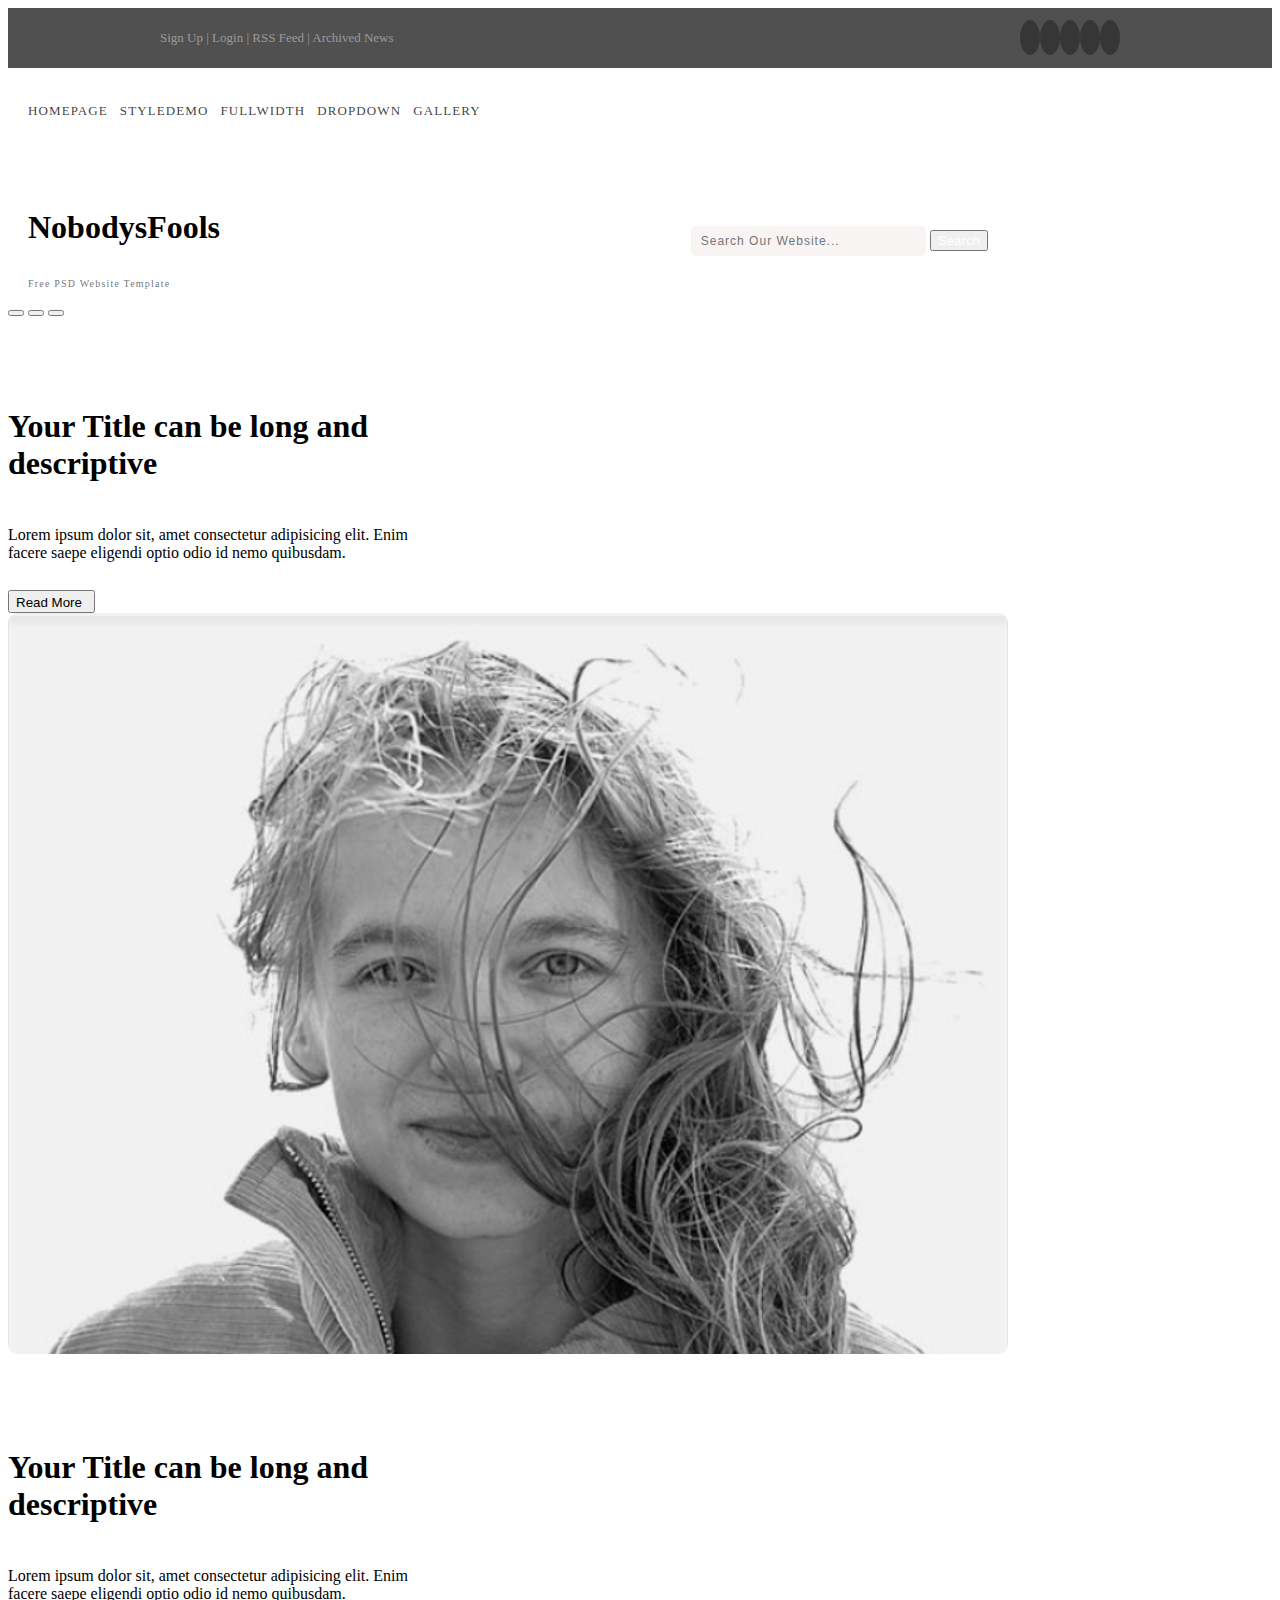
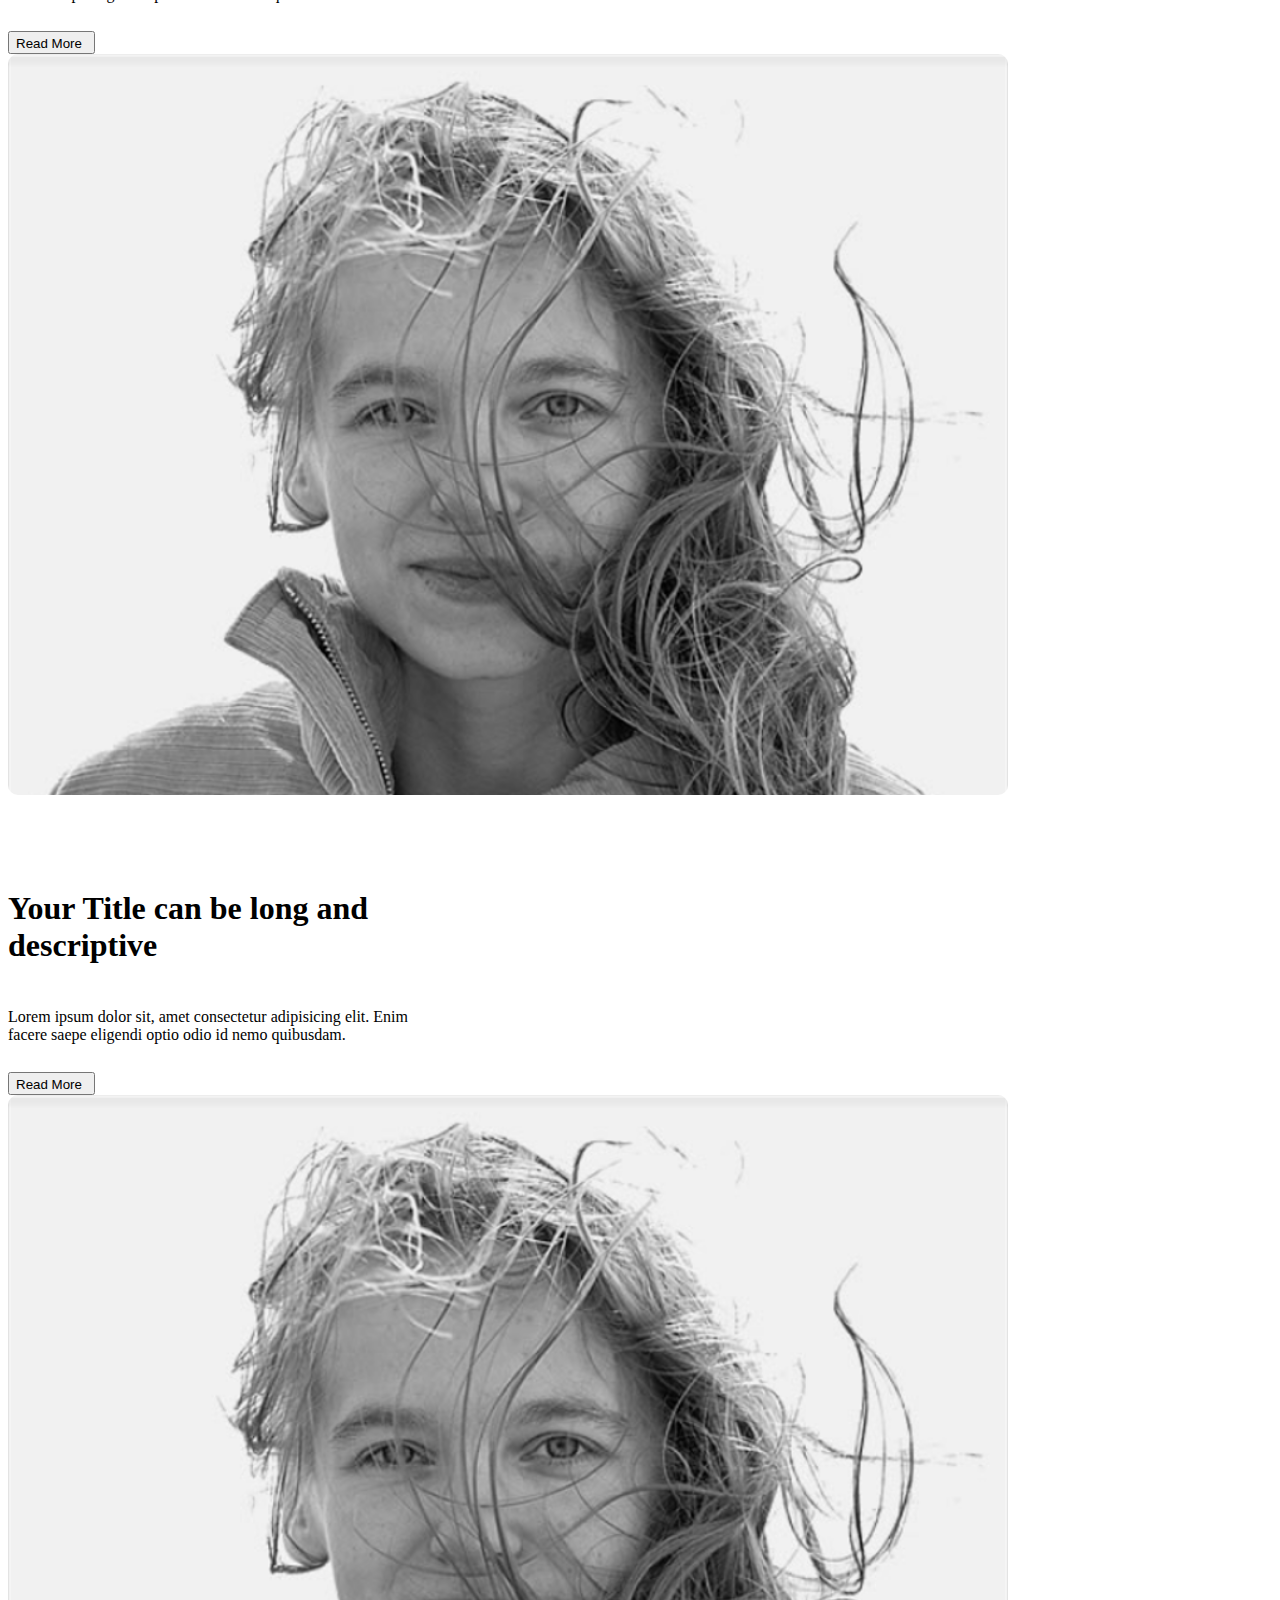
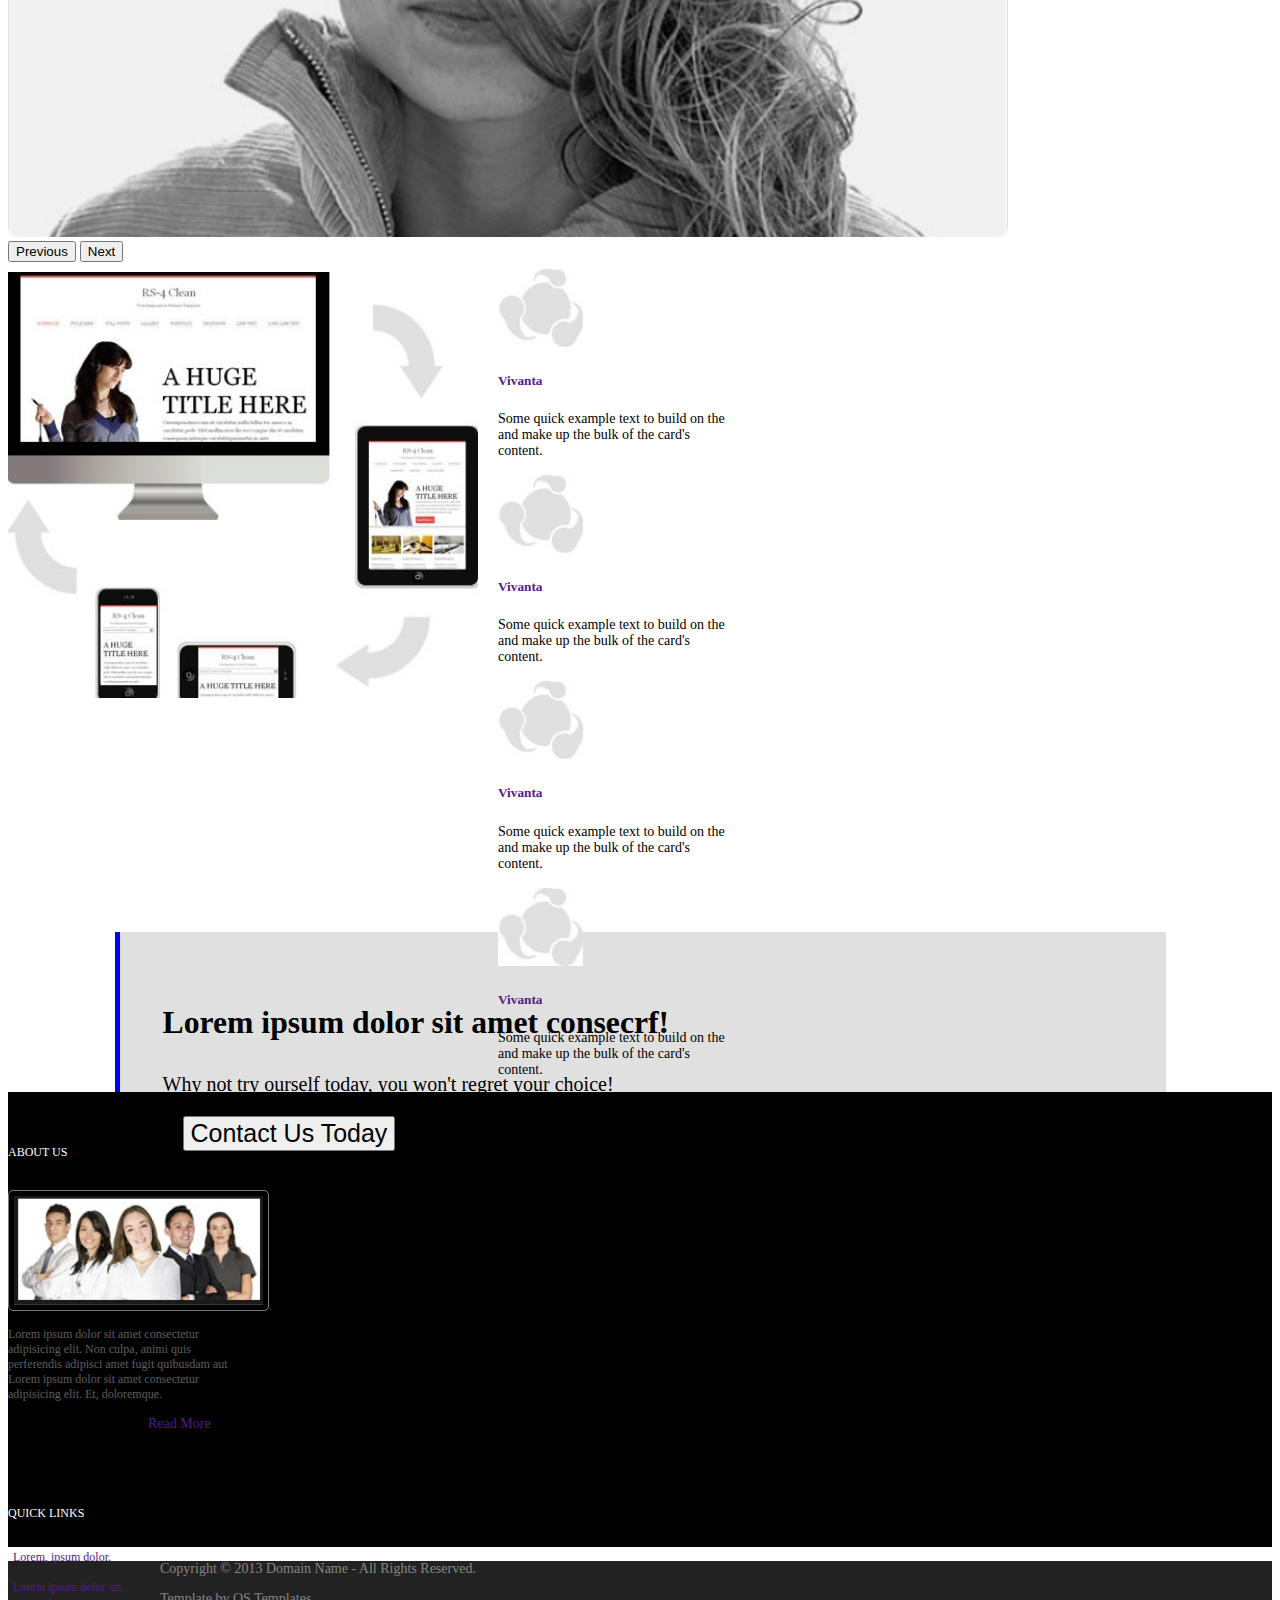
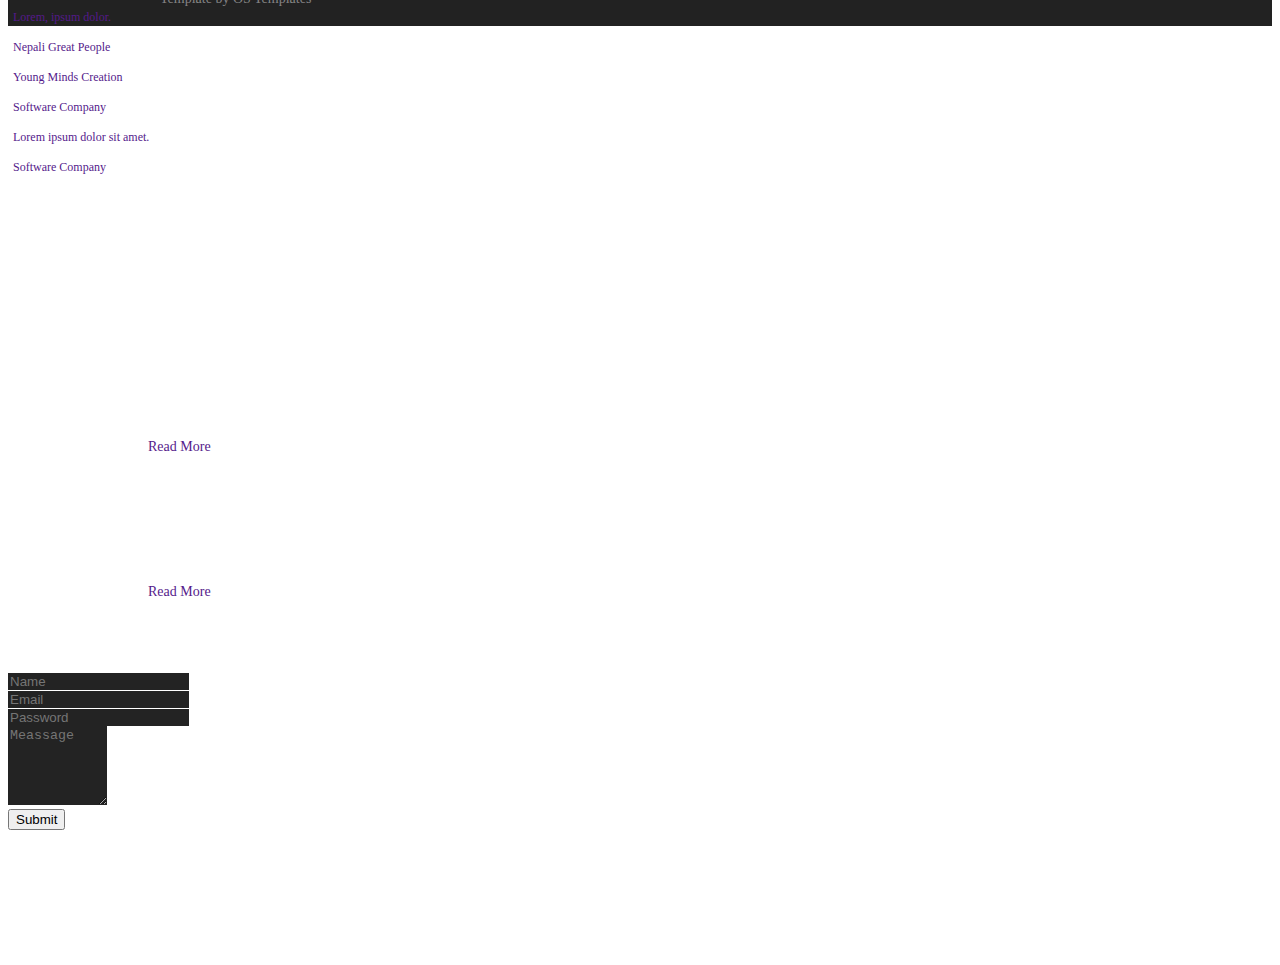
==== commit 435d4872: "first commit" ====
--- a/indexv2.html
+++ b/indexv2.html
@@ -148,12 +148,14 @@
                         card's content.</p>
                     </div>
                   </div>
-                  <div class="card" style="width: 15rem;">
-                    <img class="card-img-top rounded d-block mx-auto" src="images/ss1.png"
-                         alt="Card image cap">
-                    <div class="card-body">
-                      <h5 class="card-title text-center"><a href="">Vivanta</a></h5>
-                      <p class="card-text text-center">Some quick example text to build on the and make up the bulk of the card's content.</p>
+                  <div class="col-6 ">
+                    <div class="card" style="width: 15rem;">
+                      <img class="card-img-top rounded d-block mx-auto" src="images/ss1.png"
+                          alt="Card image cap">
+                      <div class="card-body">
+                        <h5 class="card-title text-center"><a href="">Vivanta</a></h5>
+                        <p class="card-text text-center">Some quick example text to build on the and make up the bulk of the card's content.</p>
+                      </div>
                     </div>
                   </div>
 
@@ -171,14 +173,16 @@
                         card's content.</p>
                     </div>
                     </div>
-                  <div class="card" style="width: 15rem;">
-                    <img class="card-img-top rounded d-block mx-auto" src="images/ss1.png"
-                         alt="Card image cap">
-                    <div class="card-body">
-                      <h5 class="card-title text-center"><a href="">Vivanta</a></h5>
-                      <p class="card-text text-center">Some quick example text to build on the and make up the bulk of the card's content.</p>
-                    </div>
-                  </div>
+                    <div class="col-6 "></div>
+                      <div class="card" style="width: 15rem;">
+                        <img class="card-img-top rounded d-block mx-auto" src="images/ss1.png"
+                            alt="Card image cap">
+                        <div class="card-body">
+                          <h5 class="card-title text-center"><a href="">Vivanta</a></h5>
+                          <p class="card-text text-center">Some quick example text to build on the and make up the bulk of the card's content.</p>
+                        </div>
+                      </div>
+                      </div>
 
                 </div>
 
@@ -187,16 +191,12 @@
           </div>
          </div>
          </section>
-         <div class="contact my-2  d-flex justify-content-between align-items-center" >
-              <div class="contact-info ">
-              <h1>Lorem ipsum dolor sit amet!!</h1>
-                <p class="font-weight-normal">Why not try ourself today, you won't regret your choice!</p>
-            </div>
-                <button class="btn btn-primary btn-lg text-uppercase">Contact Us Today</button>
-              
-            </div>
-
-            </div>
+         <div class="contact my-2 d-flex justify-content-between align-items-center">
+          <div class="contact-info">
+            <h3>Lorem ipsum dolor sit amet consecrf!</h3>
+            <p class="font-weight-normal">Why not try ourself today, you won't regret your choice!</p>
+          </div>
+          <button class="btn btn-primary btn-lg text-uppercase">Contact Us Today</button>
         </div>
       </section>
       <!-- Footer -->
